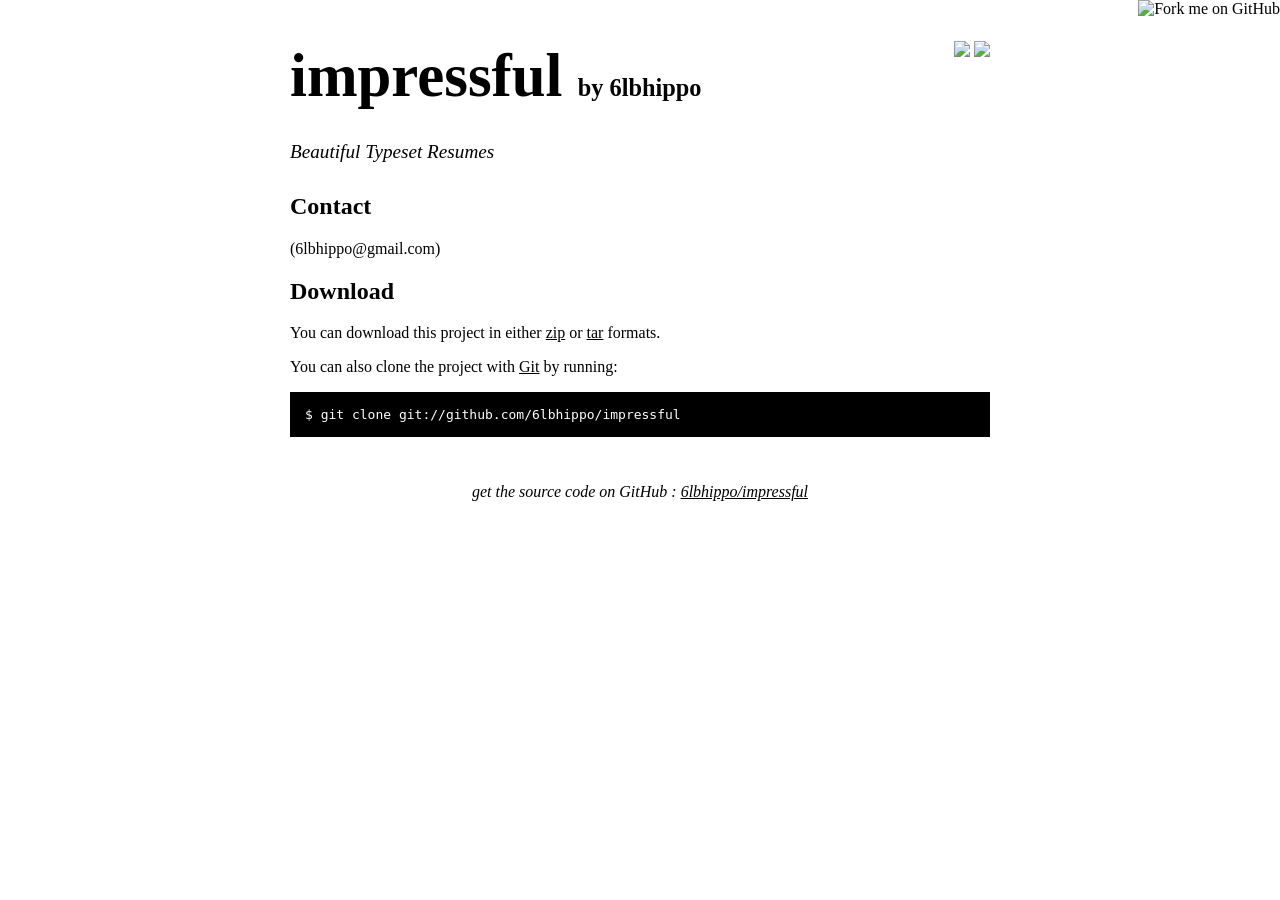
==== index.html @ e962c3d5 "github generated gh-pages branch" ====
<!DOCTYPE html PUBLIC "-//W3C//DTD XHTML 1.0 Strict//EN"
	"http://www.w3.org/TR/xhtml1/DTD/xhtml1-strict.dtd">

<html xmlns="http://www.w3.org/1999/xhtml" xml:lang="en" lang="en">
<head>
	<meta http-equiv="Content-Type" content="text/html; charset=utf-8"/>

	<title>6lbhippo/impressful @ GitHub</title>
	
	<style type="text/css">
		body {
  		margin-top: 1.0em;
  		background-color: #ffffff;
		  font-family: "Helvetica,Arial,FreeSans";
  		color: #000000;
    }
    #container {
      margin: 0 auto;
      width: 700px;
    }
		h1 { font-size: 3.8em; color: #000000; margin-bottom: 3px; }
		h1 .small { font-size: 0.4em; }
		h1 a { text-decoration: none }
		h2 { font-size: 1.5em; color: #000000; }
    h3 { text-align: center; color: #000000; }
    a { color: #000000; }
    .description { font-size: 1.2em; margin-bottom: 30px; margin-top: 30px; font-style: italic;}
    .download { float: right; }
		pre { background: #000; color: #fff; padding: 15px;}
    hr { border: 0; width: 80%; border-bottom: 1px solid #aaa}
    .footer { text-align:center; padding-top:30px; font-style: italic; }
	</style>
	
</head>

<body>
  <a href="http://github.com/6lbhippo/impressful"><img style="position: absolute; top: 0; right: 0; border: 0;" src="http://s3.amazonaws.com/github/ribbons/forkme_right_darkblue_121621.png" alt="Fork me on GitHub" /></a>

  <div id="container">

    <div class="download">
      <a href="http://github.com/6lbhippo/impressful/zipball/master">
        <img border="0" width="90" src="http://github.com/images/modules/download/zip.png"></a>
      <a href="http://github.com/6lbhippo/impressful/tarball/master">
        <img border="0" width="90" src="http://github.com/images/modules/download/tar.png"></a>
    </div>

    <h1><a href="http://github.com/6lbhippo/impressful">impressful</a>
      <span class="small">by <a href="http://github.com/6lbhippo">6lbhippo</a></span></h1>

    <div class="description">
      Beautiful Typeset Resumes
    </div>

    <h2>Contact</h2>
<p> (6lbhippo@gmail.com)<br/>      </p>


    <h2>Download</h2>
    <p>
      You can download this project in either
      <a href="http://github.com/6lbhippo/impressful/zipball/master">zip</a> or
      <a href="http://github.com/6lbhippo/impressful/tarball/master">tar</a> formats.
    </p>
    <p>You can also clone the project with <a href="http://git-scm.com">Git</a>
      by running:
      <pre>$ git clone git://github.com/6lbhippo/impressful</pre>
    </p>

    <div class="footer">
      get the source code on GitHub : <a href="http://github.com/6lbhippo/impressful">6lbhippo/impressful</a>
    </div>

  </div>

  
</body>
</html>
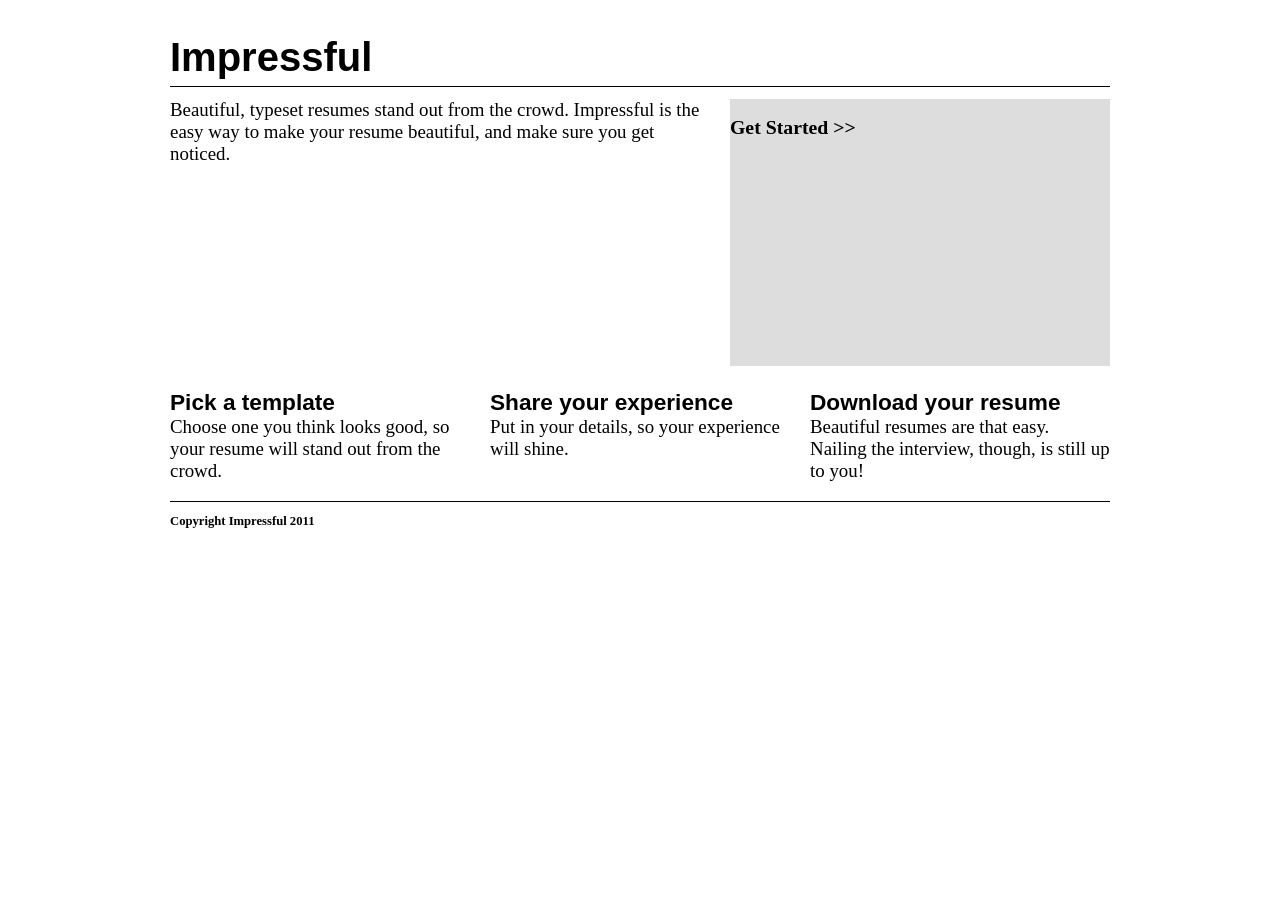
==== commit d9d7d477: "Adding existing landing page" ====
--- a/index.html
+++ b/index.html
@@ -1,79 +1,47 @@
-<!DOCTYPE html PUBLIC "-//W3C//DTD XHTML 1.0 Strict//EN"
-	"http://www.w3.org/TR/xhtml1/DTD/xhtml1-strict.dtd">
+<html>
+  <head>
+    <title>Impressful</title>
+    <link rel="stylesheet" type="text/css" href="css/960.css" />
+    <link rel="stylesheet" type="text/css" href="css/fonts.css" />
+    <link rel="stylesheet" type="text/css" href="css/default.css" />
+  </head>
+  <body>
+    <div id="container" class="container_12">
+      <div id="header" class="grid_12 afs-droid-sans"><h1 id="logo">Impressful</h1></div>
+      <div class="clear"></div>
 
-<html xmlns="http://www.w3.org/1999/xhtml" xml:lang="en" lang="en">
-<head>
-	<meta http-equiv="Content-Type" content="text/html; charset=utf-8"/>
+      <div class="hr grid_12"></div>
+      <div class="clear"></div>
 
-	<title>6lbhippo/impressful @ GitHub</title>
-	
-	<style type="text/css">
-		body {
-  		margin-top: 1.0em;
-  		background-color: #ffffff;
-		  font-family: "Helvetica,Arial,FreeSans";
-  		color: #000000;
-    }
-    #container {
-      margin: 0 auto;
-      width: 700px;
-    }
-		h1 { font-size: 3.8em; color: #000000; margin-bottom: 3px; }
-		h1 .small { font-size: 0.4em; }
-		h1 a { text-decoration: none }
-		h2 { font-size: 1.5em; color: #000000; }
-    h3 { text-align: center; color: #000000; }
-    a { color: #000000; }
-    .description { font-size: 1.2em; margin-bottom: 30px; margin-top: 30px; font-style: italic;}
-    .download { float: right; }
-		pre { background: #000; color: #fff; padding: 15px;}
-    hr { border: 0; width: 80%; border-bottom: 1px solid #aaa}
-    .footer { text-align:center; padding-top:30px; font-style: italic; }
-	</style>
-	
-</head>
+      <div id="content" class="grid_7 afs-gentium-book-basic">
+        <p>Beautiful, typeset resumes stand out from the crowd. Impressful is the easy way to make your resume beautiful, and make sure you get noticed.</p>
+      </div>
+      <div id="sidebar" class="grid_5 afs-charis-sil">
+        <h2 class="afs-charis-sil">Get Started &gt;&gt;</h2>
+      </div>
+      <div class="clear"></div>
 
-<body>
-  <a href="http://github.com/6lbhippo/impressful"><img style="position: absolute; top: 0; right: 0; border: 0;" src="http://s3.amazonaws.com/github/ribbons/forkme_right_darkblue_121621.png" alt="Fork me on GitHub" /></a>
+      <div id="step_1" class="grid_4 afs-gentium-book-basic">
+        <h3 class="afs-droid-sans headline">Pick a template</h3>
+        <p>Choose one you think looks good, so your resume will stand out from the crowd.</p>
+      </div>
+      <div id="step_2" class="grid_4 afs-gentium-book-basic">
+        <h3 class="afs-droid-sans headline">Share your experience</h3>
+        <p>Put in your details, so your experience will shine.</p>
+      </div>
+      <div id="step_3" class="grid_4 afs-gentium-book-basic">
+        <h3 class="afs-droid-sans headline">Download your resume</h3>
+        <p>Beautiful resumes are that easy. Nailing the interview, though, is still up to you!</p>
+      </div>
+      <div class="clear"></div>
 
-  <div id="container">
+      <div class="hr grid_12"></div>
+      <div class="clear"></div>
 
-    <div class="download">
-      <a href="http://github.com/6lbhippo/impressful/zipball/master">
-        <img border="0" width="90" src="http://github.com/images/modules/download/zip.png"></a>
-      <a href="http://github.com/6lbhippo/impressful/tarball/master">
-        <img border="0" width="90" src="http://github.com/images/modules/download/tar.png"></a>
+      <div id="footer" class="grid_12 afs-gentium-book-basic">
+        <h6>Copyright Impressful 2011</h6>
+      </div>
+      <div class="clear"></div>
     </div>
-
-    <h1><a href="http://github.com/6lbhippo/impressful">impressful</a>
-      <span class="small">by <a href="http://github.com/6lbhippo">6lbhippo</a></span></h1>
-
-    <div class="description">
-      Beautiful Typeset Resumes
-    </div>
-
-    <h2>Contact</h2>
-<p> (6lbhippo@gmail.com)-<br/>      </p>
-
-
-    <h2>Download</h2>
-    <p>
-      You can download this project in either
-      <a href="http://github.com/6lbhippo/impressful/zipball/master">zip</a> or
-      <a href="http://github.com/6lbhippo/impressful/tarball/master">tar</a> formats.
-    </p>
-    <p>You can also clone the project with <a href="http://git-scm.com">Git</a>
-      by running:
-      <pre>$ git clone git://github.com/6lbhippo/impressful</pre>
-    </p>
-
-    <div class="footer">
-      get the source code on GitHub : <a href="http://github.com/6lbhippo/impressful">6lbhippo/impressful</a>
-    </div>
-
-  </div>
-
-  
-</body>
+  </body>
 </html>
--- a/css/960.css
+++ b/css/960.css
@@ -0,0 +1,353 @@
+
+/* Containers
+----------------------------------------------------------------------------------------------------*/
+.container_12 {
+	margin-left: auto;
+	margin-right: auto;
+	width: 960px;
+	
+	
+}
+
+/* Grid >> Children (Alpha ~ First, Omega ~ Last)
+----------------------------------------------------------------------------------------------------*/
+
+.alpha {
+	margin-left: 0 !important;
+}
+
+.omega {
+	margin-right: 0 !important;
+}
+
+
+
+/* Grid >> Global
+----------------------------------------------------------------------------------------------------*/
+ 
+.grid_1, 
+.grid_2, 
+.grid_3, 
+.grid_4, 
+.grid_5, 
+.grid_6, 
+.grid_7, 
+.grid_8, 
+.grid_9, 
+.grid_10, 
+.grid_11, 
+.grid_12,.grid_12{
+	display:inline;
+	float: left;
+	position: relative;
+	margin-left: 10.0px;
+	margin-right: 10.0px;
+}
+
+
+/* Grid >> 2 Columns
+----------------------------------------------------------------------------------------------------*/
+
+.container_12 .grid_1{
+	width:60px;
+}
+
+.container_12 .grid_2{
+	width:140px;
+}
+
+.container_12 .grid_3{
+	width:220px;
+}
+
+.container_12 .grid_4{
+	width:300px;
+}
+
+.container_12 .grid_5{
+	width:380px;
+}
+
+.container_12 .grid_6{
+	width:460px;
+}
+
+.container_12 .grid_7{
+	width:540px;
+}
+
+.container_12 .grid_8{
+	width:620px;
+}
+
+.container_12 .grid_9{
+	width:700px;
+}
+
+.container_12 .grid_10{
+	width:780px;
+}
+
+.container_12 .grid_11{
+	width:860px;
+}
+
+.container_12 .grid_12{
+	width:940px;
+}
+
+
+
+
+
+/* Prefix Extra Space >> 2 Columns
+----------------------------------------------------------------------------------------------------*/
+
+    .container_12 .prefix_1 {
+	padding-left:80px;
+}
+
+    .container_12 .prefix_2 {
+	padding-left:160px;
+}
+
+    .container_12 .prefix_3 {
+	padding-left:240px;
+}
+
+    .container_12 .prefix_4 {
+	padding-left:320px;
+}
+
+    .container_12 .prefix_5 {
+	padding-left:400px;
+}
+
+    .container_12 .prefix_6 {
+	padding-left:480px;
+}
+
+    .container_12 .prefix_7 {
+	padding-left:560px;
+}
+
+    .container_12 .prefix_8 {
+	padding-left:640px;
+}
+
+    .container_12 .prefix_9 {
+	padding-left:720px;
+}
+
+    .container_12 .prefix_10 {
+	padding-left:800px;
+}
+
+    .container_12 .prefix_11 {
+	padding-left:880px;
+}
+
+    .container_12 .prefix_12 {
+	padding-left:960px;
+}
+
+
+
+/* Suffix Extra Space >> 2 Columns
+----------------------------------------------------------------------------------------------------*/
+
+    .container_12 .suffix_1 {
+	padding-right:80px;
+}
+
+    .container_12 .suffix_2 {
+	padding-right:160px;
+}
+
+    .container_12 .suffix_3 {
+	padding-right:240px;
+}
+
+    .container_12 .suffix_4 {
+	padding-right:320px;
+}
+
+    .container_12 .suffix_5 {
+	padding-right:400px;
+}
+
+    .container_12 .suffix_6 {
+	padding-right:480px;
+}
+
+    .container_12 .suffix_7 {
+	padding-right:560px;
+}
+
+    .container_12 .suffix_8 {
+	padding-right:640px;
+}
+
+    .container_12 .suffix_9 {
+	padding-right:720px;
+}
+
+    .container_12 .suffix_10 {
+	padding-right:800px;
+}
+
+    .container_12 .suffix_11 {
+	padding-right:880px;
+}
+
+    .container_12 .suffix_12 {
+	padding-right:960px;
+}
+
+
+
+/* Push Space >> 2 Columns
+----------------------------------------------------------------------------------------------------*/
+
+    .container_12 .push_1 {
+	left:80px;
+}
+
+    .container_12 .push_2 {
+	left:160px;
+}
+
+    .container_12 .push_3 {
+	left:240px;
+}
+
+    .container_12 .push_4 {
+	left:320px;
+}
+
+    .container_12 .push_5 {
+	left:400px;
+}
+
+    .container_12 .push_6 {
+	left:480px;
+}
+
+    .container_12 .push_7 {
+	left:560px;
+}
+
+    .container_12 .push_8 {
+	left:640px;
+}
+
+    .container_12 .push_9 {
+	left:720px;
+}
+
+    .container_12 .push_10 {
+	left:800px;
+}
+
+    .container_12 .push_11 {
+	left:880px;
+}
+
+    .container_12 .push_12 {
+	left:960px;
+}
+
+
+
+
+
+/* Pull Space >> 2 Columns
+----------------------------------------------------------------------------------------------------*/
+
+    .container_12 .pull_1 {
+	right:80px;
+}
+
+    .container_12 .pull_2 {
+	right:160px;
+}
+
+    .container_12 .pull_3 {
+	right:240px;
+}
+
+    .container_12 .pull_4 {
+	right:320px;
+}
+
+    .container_12 .pull_5 {
+	right:400px;
+}
+
+    .container_12 .pull_6 {
+	right:480px;
+}
+
+    .container_12 .pull_7 {
+	right:560px;
+}
+
+    .container_12 .pull_8 {
+	right:640px;
+}
+
+    .container_12 .pull_9 {
+	right:720px;
+}
+
+    .container_12 .pull_10 {
+	right:800px;
+}
+
+    .container_12 .pull_11 {
+	right:880px;
+}
+
+    .container_12 .pull_12 {
+	right:960px;
+}
+
+
+
+
+/* Clear Floated Elements
+----------------------------------------------------------------------------------------------------*/
+
+
+.clear {
+	clear: both;
+	display: block;
+	overflow: hidden;
+	visibility: hidden;
+	width: 0;
+	height: 0;
+}
+
+
+.clearfix:after {
+	clear: both;
+	content: ' ';
+	display: block;
+	font-size: 0;
+	line-height: 0;
+	visibility: hidden;
+	width: 0;
+	height: 0;
+}
+
+.clearfix {
+	display: inline-block;
+}
+
+* html .clearfix {
+	height: 1%;
+}
+
+.clearfix {
+	display: block;
+}
--- a/css/fonts.css
+++ b/css/fonts.css
@@ -0,0 +1,142 @@
+/* From: http://fontstacks.r10.railsrumble.com/bundles/new?family_ids=194,220,228,230 */
+
+/* Headline */
+.afs-droid-sans { font-family: "Droid Sans", "Lucida Grande", "Verdana", "Arial", "Helvetica", "Gill Sans", sans-serif; ;}
+
+/* Text */
+.afs-gentium-book-basic { font-family: "Gentium Book Basic", "Georgia", "Palatino", "Times New Roman", "Baskerville", "Hoefler Text", serif; font-size: 118.06%;}
+
+/* Decoration (e.g. Sidebars, Links, etc...) */
+.afs-charis-sil { font-family: "Charis SIL", "Georgia", "Palatino", "Times New Roman", "Baskerville", "Hoefler Text", serif; font-size: 111.20%;}
+
+/* Monospaced (e.g. Code Samples, etc...) */
+.afs-liberation-mono { font-family: "Liberation Mono", Menlo, Courier New, Courier, Mono, monospace; font-size: 101.52%;}
+
+
+@font-face {
+  font-family: Droid Sans;
+  src: url('/fonts/Droid-Sans/DroidSans-webfont.ttf');
+  src: local('☺'), url('/fonts/Droid-Sans/DroidSans-webfont.woff') format('woff'), url('/fonts/Droid-Sans/DroidSans-webfont.ttf') format('truetype'), url('/fonts/Droid-Sans/DroidSans-webfont.svg#webfontX4pGz9fc') format('svg');
+  font-weight: 400;
+  font-style: normal;
+}
+
+
+@font-face {
+  font-family: Droid Sans;
+  src: url('/fonts/Droid-Sans/DroidSans-Bold-webfont.ttf');
+  src: local('☺'), url('/fonts/Droid-Sans/DroidSans-Bold-webfont.woff') format('woff'), url('/fonts/Droid-Sans/DroidSans-Bold-webfont.ttf') format('truetype'), url('/fonts/Droid-Sans/DroidSans-Bold-webfont.svg#webfontX4pGz9fc') format('svg');
+  font-weight: 700;
+  font-style: normal;
+}
+
+
+
+@font-face {
+  font-family: Gentium Book Basic;
+  src: url('/fonts/Gentium-Basic/GenBkBasI-webfont.ttf');
+  src: local('☺'), url('/fonts/Gentium-Basic/GenBkBasI-webfont.woff') format('woff'), url('/fonts/Gentium-Basic/GenBkBasI-webfont.ttf') format('truetype'), url('/fonts/Gentium-Basic/GenBkBasI-webfont.svg#webfontX4pGz9fc') format('svg');
+  font-weight: 400;
+  font-style: italic;
+}
+
+
+@font-face {
+  font-family: Gentium Book Basic;
+  src: url('/fonts/Gentium-Basic/GenBkBasR-webfont.ttf');
+  src: local('☺'), url('/fonts/Gentium-Basic/GenBkBasR-webfont.woff') format('woff'), url('/fonts/Gentium-Basic/GenBkBasR-webfont.ttf') format('truetype'), url('/fonts/Gentium-Basic/GenBkBasR-webfont.svg#webfontX4pGz9fc') format('svg');
+  font-weight: 400;
+  font-style: normal;
+}
+
+
+@font-face {
+  font-family: Gentium Book Basic;
+  src: url('/fonts/Gentium-Basic/GenBkBasBI-webfont.ttf');
+  src: local('☺'), url('/fonts/Gentium-Basic/GenBkBasBI-webfont.woff') format('woff'), url('/fonts/Gentium-Basic/GenBkBasBI-webfont.ttf') format('truetype'), url('/fonts/Gentium-Basic/GenBkBasBI-webfont.svg#webfontX4pGz9fc') format('svg');
+  font-weight: 700;
+  font-style: italic;
+}
+
+
+@font-face {
+  font-family: Gentium Book Basic;
+  src: url('/fonts/Gentium-Basic/GenBkBasB-webfont.ttf');
+  src: local('☺'), url('/fonts/Gentium-Basic/GenBkBasB-webfont.woff') format('woff'), url('/fonts/Gentium-Basic/GenBkBasB-webfont.ttf') format('truetype'), url('/fonts/Gentium-Basic/GenBkBasB-webfont.svg#webfontX4pGz9fc') format('svg');
+  font-weight: 700;
+  font-style: normal;
+}
+
+
+
+@font-face {
+  font-family: Charis SIL;
+  src: url('/fonts/Charis-SIL/CharisSILB-webfont.ttf');
+  src: local('☺'), url('/fonts/Charis-SIL/CharisSILB-webfont.woff') format('woff'), url('/fonts/Charis-SIL/CharisSILB-webfont.ttf') format('truetype'), url('/fonts/Charis-SIL/CharisSILB-webfont.svg#webfontX4pGz9fc') format('svg');
+  font-weight: 700;
+  font-style: normal;
+}
+
+
+@font-face {
+  font-family: Charis SIL;
+  src: url('/fonts/Charis-SIL/CharisSILBI-webfont.ttf');
+  src: local('☺'), url('/fonts/Charis-SIL/CharisSILBI-webfont.woff') format('woff'), url('/fonts/Charis-SIL/CharisSILBI-webfont.ttf') format('truetype'), url('/fonts/Charis-SIL/CharisSILBI-webfont.svg#webfontX4pGz9fc') format('svg');
+  font-weight: 700;
+  font-style: italic;
+}
+
+
+@font-face {
+  font-family: Charis SIL;
+  src: url('/fonts/Charis-SIL/CharisSILR-webfont.ttf');
+  src: local('☺'), url('/fonts/Charis-SIL/CharisSILR-webfont.woff') format('woff'), url('/fonts/Charis-SIL/CharisSILR-webfont.ttf') format('truetype'), url('/fonts/Charis-SIL/CharisSILR-webfont.svg#webfontX4pGz9fc') format('svg');
+  font-weight: 400;
+  font-style: normal;
+}
+
+
+@font-face {
+  font-family: Charis SIL;
+  src: url('/fonts/Charis-SIL/CharisSILI-webfont.ttf');
+  src: local('☺'), url('/fonts/Charis-SIL/CharisSILI-webfont.woff') format('woff'), url('/fonts/Charis-SIL/CharisSILI-webfont.ttf') format('truetype'), url('/fonts/Charis-SIL/CharisSILI-webfont.svg#webfontX4pGz9fc') format('svg');
+  font-weight: 400;
+  font-style: italic;
+}
+
+
+
+@font-face {
+  font-family: Liberation Mono;
+  src: url('/fonts/Liberation-Mono/LiberationMono-Bold-webfont.ttf');
+  src: local('☺'), url('/fonts/Liberation-Mono/LiberationMono-Bold-webfont.woff') format('woff'), url('/fonts/Liberation-Mono/LiberationMono-Bold-webfont.ttf') format('truetype'), url('/fonts/Liberation-Mono/LiberationMono-Bold-webfont.svg#webfontX4pGz9fc') format('svg');
+  font-weight: 700;
+  font-style: normal;
+}
+
+
+@font-face {
+  font-family: Liberation Mono;
+  src: url('/fonts/Liberation-Mono/LiberationMono-BoldItalic-webfont.ttf');
+  src: local('☺'), url('/fonts/Liberation-Mono/LiberationMono-BoldItalic-webfont.woff') format('woff'), url('/fonts/Liberation-Mono/LiberationMono-BoldItalic-webfont.ttf') format('truetype'), url('/fonts/Liberation-Mono/LiberationMono-BoldItalic-webfont.svg#webfontX4pGz9fc') format('svg');
+  font-weight: 700;
+  font-style: italic;
+}
+
+
+@font-face {
+  font-family: Liberation Mono;
+  src: url('/fonts/Liberation-Mono/LiberationMono-Regular-webfont.ttf');
+  src: local('☺'), url('/fonts/Liberation-Mono/LiberationMono-Regular-webfont.woff') format('woff'), url('/fonts/Liberation-Mono/LiberationMono-Regular-webfont.ttf') format('truetype'), url('/fonts/Liberation-Mono/LiberationMono-Regular-webfont.svg#webfontX4pGz9fc') format('svg');
+  font-weight: 400;
+  font-style: normal;
+}
+
+
+@font-face {
+  font-family: Liberation Mono;
+  src: url('/fonts/Liberation-Mono/LiberationMono-Italic-webfont.ttf');
+  src: local('☺'), url('/fonts/Liberation-Mono/LiberationMono-Italic-webfont.woff') format('woff'), url('/fonts/Liberation-Mono/LiberationMono-Italic-webfont.ttf') format('truetype'), url('/fonts/Liberation-Mono/LiberationMono-Italic-webfont.svg#webfontX4pGz9fc') format('svg');
+  font-weight: 400;
+  font-style: italic;
+}
--- a/css/default.css
+++ b/css/default.css
@@ -0,0 +1,34 @@
+.hr {
+  background-color: #000;
+  height: 0.10em;
+  margin-bottom: 0.75em;
+}
+
+.headline {
+  margin-bottom: 0;
+}
+
+p {
+  margin-top: 0;
+}
+
+h3 {
+  font-size: 1.2em;
+}
+
+#logo {
+  margin-bottom: 0.15em;
+  font-size: 2.5em;
+}
+
+#content {
+}
+
+#sidebar {
+  background-color: #ddd;
+  height: 15em;
+}
+
+#footer h6 {
+  margin: 0;
+}
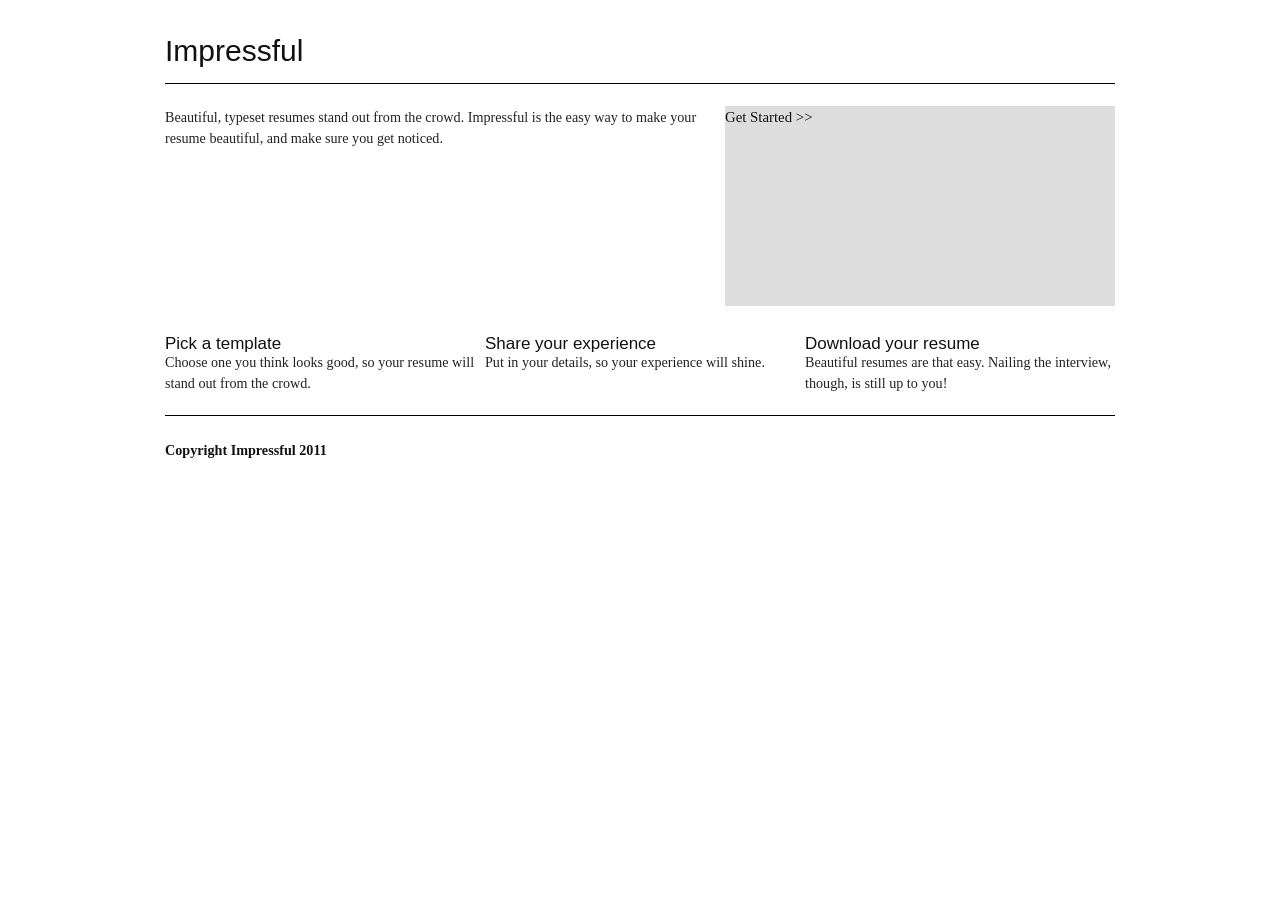
==== commit 678ff6b6: "Initial Import" ====
--- a/index.html
+++ b/index.html
@@ -1,47 +1,47 @@
 <html>
   <head>
     <title>Impressful</title>
-    <link rel="stylesheet" type="text/css" href="css/960.css" />
+    <link rel="stylesheet" href="css/blueprint/screen.css" type="text/css" media="screen, projection">
+    <link rel="stylesheet" href="css/blueprint/print.css" type="text/css" media="print">
+    <!--[if lt IE 8]>
+      <link rel="stylesheet" href="css/blueprint/ie.css" type="text/css" media="screen, projection">
+    <![endif]-->
+    <link rel="stylesheet" href="css/blueprint/src/grid.css" type="text/css" media="screen, projection">
+    <link rel="stylesheet" href="css/blueprint/src/typography.css" type="text/css" media="screen, projection">
     <link rel="stylesheet" type="text/css" href="css/fonts.css" />
     <link rel="stylesheet" type="text/css" href="css/default.css" />
   </head>
   <body>
-    <div id="container" class="container_12">
-      <div id="header" class="grid_12 afs-droid-sans"><h1 id="logo">Impressful</h1></div>
-      <div class="clear"></div>
+    <div id="container" class="container">
+      <div id="header" class="span-24 last afs-droid-sans"><h1 id="logo">Impressful</h1></div>
 
-      <div class="hr grid_12"></div>
-      <div class="clear"></div>
+      <div class="hr span-24 last"></div>
 
-      <div id="content" class="grid_7 afs-gentium-book-basic">
+      <div id="content" class="span-14 afs-gentium-book-basic">
         <p>Beautiful, typeset resumes stand out from the crowd. Impressful is the easy way to make your resume beautiful, and make sure you get noticed.</p>
       </div>
-      <div id="sidebar" class="grid_5 afs-charis-sil">
+      <div id="sidebar" class="span-10 last afs-charis-sil">
         <h2 class="afs-charis-sil">Get Started &gt;&gt;</h2>
       </div>
-      <div class="clear"></div>
 
-      <div id="step_1" class="grid_4 afs-gentium-book-basic">
+      <div id="step_1" class="item span-8 afs-gentium-book-basic">
         <h3 class="afs-droid-sans headline">Pick a template</h3>
         <p>Choose one you think looks good, so your resume will stand out from the crowd.</p>
       </div>
-      <div id="step_2" class="grid_4 afs-gentium-book-basic">
+      <div id="step_2" class="item span-8 afs-gentium-book-basic">
         <h3 class="afs-droid-sans headline">Share your experience</h3>
         <p>Put in your details, so your experience will shine.</p>
       </div>
-      <div id="step_3" class="grid_4 afs-gentium-book-basic">
+      <div id="step_3" class="item span-8 last afs-gentium-book-basic">
         <h3 class="afs-droid-sans headline">Download your resume</h3>
         <p>Beautiful resumes are that easy. Nailing the interview, though, is still up to you!</p>
       </div>
-      <div class="clear"></div>
 
-      <div class="hr grid_12"></div>
-      <div class="clear"></div>
+      <div class="hr span-24 last"></div>
 
-      <div id="footer" class="grid_12 afs-gentium-book-basic">
+      <div id="footer" class="span-24 last afs-gentium-book-basic">
         <h6>Copyright Impressful 2011</h6>
       </div>
-      <div class="clear"></div>
     </div>
   </body>
 </html>
--- a/css/blueprint/screen.css
+++ b/css/blueprint/screen.css
@@ -0,0 +1,265 @@
+/* -----------------------------------------------------------------------
+
+
+ Blueprint CSS Framework 1.0
+ http://blueprintcss.org
+
+   * Copyright (c) 2007-Present. See LICENSE for more info.
+   * See README for instructions on how to use Blueprint.
+   * For credits and origins, see AUTHORS.
+   * This is a compressed file. See the sources in the 'src' directory.
+
+----------------------------------------------------------------------- */
+
+/* reset.css */
+html {margin:0;padding:0;border:0;}
+body, div, span, object, iframe, h1, h2, h3, h4, h5, h6, p, blockquote, pre, a, abbr, acronym, address, code, del, dfn, em, img, q, dl, dt, dd, ol, ul, li, fieldset, form, label, legend, table, caption, tbody, tfoot, thead, tr, th, td, article, aside, dialog, figure, footer, header, hgroup, nav, section {margin:0;padding:0;border:0;font-weight:inherit;font-style:inherit;font-size:100%;font-family:inherit;vertical-align:baseline;}
+article, aside, dialog, figure, footer, header, hgroup, nav, section {display:block;}
+body {line-height:1.5;background:white;}
+table {border-collapse:separate;border-spacing:0;}
+caption, th, td {text-align:left;font-weight:normal;float:none !important;}
+table, th, td {vertical-align:middle;}
+blockquote:before, blockquote:after, q:before, q:after {content:'';}
+blockquote, q {quotes:"" "";}
+a img {border:none;}
+:focus {outline:0;}
+
+/* typography.css */
+html {font-size:100.01%;}
+body {font-size:75%;color:#222;background:#fff;font-family:"Helvetica Neue", Arial, Helvetica, sans-serif;}
+h1, h2, h3, h4, h5, h6 {font-weight:normal;color:#111;}
+h1 {font-size:3em;line-height:1;margin-bottom:0.5em;}
+h2 {font-size:2em;margin-bottom:0.75em;}
+h3 {font-size:1.5em;line-height:1;margin-bottom:1em;}
+h4 {font-size:1.2em;line-height:1.25;margin-bottom:1.25em;}
+h5 {font-size:1em;font-weight:bold;margin-bottom:1.5em;}
+h6 {font-size:1em;font-weight:bold;}
+h1 img, h2 img, h3 img, h4 img, h5 img, h6 img {margin:0;}
+p {margin:0 0 1.5em;}
+.left {float:left !important;}
+p .left {margin:1.5em 1.5em 1.5em 0;padding:0;}
+.right {float:right !important;}
+p .right {margin:1.5em 0 1.5em 1.5em;padding:0;}
+a:focus, a:hover {color:#09f;}
+a {color:#06c;text-decoration:underline;}
+blockquote {margin:1.5em;color:#666;font-style:italic;}
+strong, dfn {font-weight:bold;}
+em, dfn {font-style:italic;}
+sup, sub {line-height:0;}
+abbr, acronym {border-bottom:1px dotted #666;}
+address {margin:0 0 1.5em;font-style:italic;}
+del {color:#666;}
+pre {margin:1.5em 0;white-space:pre;}
+pre, code, tt {font:1em 'andale mono', 'lucida console', monospace;line-height:1.5;}
+li ul, li ol {margin:0;}
+ul, ol {margin:0 1.5em 1.5em 0;padding-left:1.5em;}
+ul {list-style-type:disc;}
+ol {list-style-type:decimal;}
+dl {margin:0 0 1.5em 0;}
+dl dt {font-weight:bold;}
+dd {margin-left:1.5em;}
+table {margin-bottom:1.4em;width:100%;}
+th {font-weight:bold;}
+thead th {background:#c3d9ff;}
+th, td, caption {padding:4px 10px 4px 5px;}
+tbody tr:nth-child(even) td, tbody tr.even td {background:#e5ecf9;}
+tfoot {font-style:italic;}
+caption {background:#eee;}
+.small {font-size:.8em;margin-bottom:1.875em;line-height:1.875em;}
+.large {font-size:1.2em;line-height:2.5em;margin-bottom:1.25em;}
+.hide {display:none;}
+.quiet {color:#666;}
+.loud {color:#000;}
+.highlight {background:#ff0;}
+.added {background:#060;color:#fff;}
+.removed {background:#900;color:#fff;}
+.first {margin-left:0;padding-left:0;}
+.last {margin-right:0;padding-right:0;}
+.top {margin-top:0;padding-top:0;}
+.bottom {margin-bottom:0;padding-bottom:0;}
+
+/* forms.css */
+label {font-weight:bold;}
+fieldset {padding:0 1.4em 1.4em 1.4em;margin:0 0 1.5em 0;border:1px solid #ccc;}
+legend {font-weight:bold;font-size:1.2em;margin-top:-0.2em;margin-bottom:1em;}
+fieldset, #IE8#HACK {padding-top:1.4em;}
+legend, #IE8#HACK {margin-top:0;margin-bottom:0;}
+input[type=text], input[type=password], input.text, input.title, textarea {background-color:#fff;border:1px solid #bbb;}
+input[type=text]:focus, input[type=password]:focus, input.text:focus, input.title:focus, textarea:focus {border-color:#666;}
+select {background-color:#fff;border-width:1px;border-style:solid;}
+input[type=text], input[type=password], input.text, input.title, textarea, select {margin:0.5em 0;}
+input.text, input.title {width:300px;padding:5px;}
+input.title {font-size:1.5em;}
+textarea {width:390px;height:250px;padding:5px;}
+form.inline {line-height:3;}
+form.inline p {margin-bottom:0;}
+.error, .alert, .notice, .success, .info {padding:0.8em;margin-bottom:1em;border:2px solid #ddd;}
+.error, .alert {background:#fbe3e4;color:#8a1f11;border-color:#fbc2c4;}
+.notice {background:#fff6bf;color:#514721;border-color:#ffd324;}
+.success {background:#e6efc2;color:#264409;border-color:#c6d880;}
+.info {background:#d5edf8;color:#205791;border-color:#92cae4;}
+.error a, .alert a {color:#8a1f11;}
+.notice a {color:#514721;}
+.success a {color:#264409;}
+.info a {color:#205791;}
+
+/* grid.css */
+.container {width:950px;margin:0 auto;}
+.showgrid {background:url(src/grid.png);}
+.column, .span-1, .span-2, .span-3, .span-4, .span-5, .span-6, .span-7, .span-8, .span-9, .span-10, .span-11, .span-12, .span-13, .span-14, .span-15, .span-16, .span-17, .span-18, .span-19, .span-20, .span-21, .span-22, .span-23, .span-24 {float:left;margin-right:10px;}
+.last {margin-right:0;}
+.span-1 {width:30px;}
+.span-2 {width:70px;}
+.span-3 {width:110px;}
+.span-4 {width:150px;}
+.span-5 {width:190px;}
+.span-6 {width:230px;}
+.span-7 {width:270px;}
+.span-8 {width:310px;}
+.span-9 {width:350px;}
+.span-10 {width:390px;}
+.span-11 {width:430px;}
+.span-12 {width:470px;}
+.span-13 {width:510px;}
+.span-14 {width:550px;}
+.span-15 {width:590px;}
+.span-16 {width:630px;}
+.span-17 {width:670px;}
+.span-18 {width:710px;}
+.span-19 {width:750px;}
+.span-20 {width:790px;}
+.span-21 {width:830px;}
+.span-22 {width:870px;}
+.span-23 {width:910px;}
+.span-24 {width:950px;margin-right:0;}
+input.span-1, textarea.span-1, input.span-2, textarea.span-2, input.span-3, textarea.span-3, input.span-4, textarea.span-4, input.span-5, textarea.span-5, input.span-6, textarea.span-6, input.span-7, textarea.span-7, input.span-8, textarea.span-8, input.span-9, textarea.span-9, input.span-10, textarea.span-10, input.span-11, textarea.span-11, input.span-12, textarea.span-12, input.span-13, textarea.span-13, input.span-14, textarea.span-14, input.span-15, textarea.span-15, input.span-16, textarea.span-16, input.span-17, textarea.span-17, input.span-18, textarea.span-18, input.span-19, textarea.span-19, input.span-20, textarea.span-20, input.span-21, textarea.span-21, input.span-22, textarea.span-22, input.span-23, textarea.span-23, input.span-24, textarea.span-24 {border-left-width:1px;border-right-width:1px;padding-left:5px;padding-right:5px;}
+input.span-1, textarea.span-1 {width:18px;}
+input.span-2, textarea.span-2 {width:58px;}
+input.span-3, textarea.span-3 {width:98px;}
+input.span-4, textarea.span-4 {width:138px;}
+input.span-5, textarea.span-5 {width:178px;}
+input.span-6, textarea.span-6 {width:218px;}
+input.span-7, textarea.span-7 {width:258px;}
+input.span-8, textarea.span-8 {width:298px;}
+input.span-9, textarea.span-9 {width:338px;}
+input.span-10, textarea.span-10 {width:378px;}
+input.span-11, textarea.span-11 {width:418px;}
+input.span-12, textarea.span-12 {width:458px;}
+input.span-13, textarea.span-13 {width:498px;}
+input.span-14, textarea.span-14 {width:538px;}
+input.span-15, textarea.span-15 {width:578px;}
+input.span-16, textarea.span-16 {width:618px;}
+input.span-17, textarea.span-17 {width:658px;}
+input.span-18, textarea.span-18 {width:698px;}
+input.span-19, textarea.span-19 {width:738px;}
+input.span-20, textarea.span-20 {width:778px;}
+input.span-21, textarea.span-21 {width:818px;}
+input.span-22, textarea.span-22 {width:858px;}
+input.span-23, textarea.span-23 {width:898px;}
+input.span-24, textarea.span-24 {width:938px;}
+.append-1 {padding-right:40px;}
+.append-2 {padding-right:80px;}
+.append-3 {padding-right:120px;}
+.append-4 {padding-right:160px;}
+.append-5 {padding-right:200px;}
+.append-6 {padding-right:240px;}
+.append-7 {padding-right:280px;}
+.append-8 {padding-right:320px;}
+.append-9 {padding-right:360px;}
+.append-10 {padding-right:400px;}
+.append-11 {padding-right:440px;}
+.append-12 {padding-right:480px;}
+.append-13 {padding-right:520px;}
+.append-14 {padding-right:560px;}
+.append-15 {padding-right:600px;}
+.append-16 {padding-right:640px;}
+.append-17 {padding-right:680px;}
+.append-18 {padding-right:720px;}
+.append-19 {padding-right:760px;}
+.append-20 {padding-right:800px;}
+.append-21 {padding-right:840px;}
+.append-22 {padding-right:880px;}
+.append-23 {padding-right:920px;}
+.prepend-1 {padding-left:40px;}
+.prepend-2 {padding-left:80px;}
+.prepend-3 {padding-left:120px;}
+.prepend-4 {padding-left:160px;}
+.prepend-5 {padding-left:200px;}
+.prepend-6 {padding-left:240px;}
+.prepend-7 {padding-left:280px;}
+.prepend-8 {padding-left:320px;}
+.prepend-9 {padding-left:360px;}
+.prepend-10 {padding-left:400px;}
+.prepend-11 {padding-left:440px;}
+.prepend-12 {padding-left:480px;}
+.prepend-13 {padding-left:520px;}
+.prepend-14 {padding-left:560px;}
+.prepend-15 {padding-left:600px;}
+.prepend-16 {padding-left:640px;}
+.prepend-17 {padding-left:680px;}
+.prepend-18 {padding-left:720px;}
+.prepend-19 {padding-left:760px;}
+.prepend-20 {padding-left:800px;}
+.prepend-21 {padding-left:840px;}
+.prepend-22 {padding-left:880px;}
+.prepend-23 {padding-left:920px;}
+.border {padding-right:4px;margin-right:5px;border-right:1px solid #ddd;}
+.colborder {padding-right:24px;margin-right:25px;border-right:1px solid #ddd;}
+.pull-1 {margin-left:-40px;}
+.pull-2 {margin-left:-80px;}
+.pull-3 {margin-left:-120px;}
+.pull-4 {margin-left:-160px;}
+.pull-5 {margin-left:-200px;}
+.pull-6 {margin-left:-240px;}
+.pull-7 {margin-left:-280px;}
+.pull-8 {margin-left:-320px;}
+.pull-9 {margin-left:-360px;}
+.pull-10 {margin-left:-400px;}
+.pull-11 {margin-left:-440px;}
+.pull-12 {margin-left:-480px;}
+.pull-13 {margin-left:-520px;}
+.pull-14 {margin-left:-560px;}
+.pull-15 {margin-left:-600px;}
+.pull-16 {margin-left:-640px;}
+.pull-17 {margin-left:-680px;}
+.pull-18 {margin-left:-720px;}
+.pull-19 {margin-left:-760px;}
+.pull-20 {margin-left:-800px;}
+.pull-21 {margin-left:-840px;}
+.pull-22 {margin-left:-880px;}
+.pull-23 {margin-left:-920px;}
+.pull-24 {margin-left:-960px;}
+.pull-1, .pull-2, .pull-3, .pull-4, .pull-5, .pull-6, .pull-7, .pull-8, .pull-9, .pull-10, .pull-11, .pull-12, .pull-13, .pull-14, .pull-15, .pull-16, .pull-17, .pull-18, .pull-19, .pull-20, .pull-21, .pull-22, .pull-23, .pull-24 {float:left;position:relative;}
+.push-1 {margin:0 -40px 1.5em 40px;}
+.push-2 {margin:0 -80px 1.5em 80px;}
+.push-3 {margin:0 -120px 1.5em 120px;}
+.push-4 {margin:0 -160px 1.5em 160px;}
+.push-5 {margin:0 -200px 1.5em 200px;}
+.push-6 {margin:0 -240px 1.5em 240px;}
+.push-7 {margin:0 -280px 1.5em 280px;}
+.push-8 {margin:0 -320px 1.5em 320px;}
+.push-9 {margin:0 -360px 1.5em 360px;}
+.push-10 {margin:0 -400px 1.5em 400px;}
+.push-11 {margin:0 -440px 1.5em 440px;}
+.push-12 {margin:0 -480px 1.5em 480px;}
+.push-13 {margin:0 -520px 1.5em 520px;}
+.push-14 {margin:0 -560px 1.5em 560px;}
+.push-15 {margin:0 -600px 1.5em 600px;}
+.push-16 {margin:0 -640px 1.5em 640px;}
+.push-17 {margin:0 -680px 1.5em 680px;}
+.push-18 {margin:0 -720px 1.5em 720px;}
+.push-19 {margin:0 -760px 1.5em 760px;}
+.push-20 {margin:0 -800px 1.5em 800px;}
+.push-21 {margin:0 -840px 1.5em 840px;}
+.push-22 {margin:0 -880px 1.5em 880px;}
+.push-23 {margin:0 -920px 1.5em 920px;}
+.push-24 {margin:0 -960px 1.5em 960px;}
+.push-1, .push-2, .push-3, .push-4, .push-5, .push-6, .push-7, .push-8, .push-9, .push-10, .push-11, .push-12, .push-13, .push-14, .push-15, .push-16, .push-17, .push-18, .push-19, .push-20, .push-21, .push-22, .push-23, .push-24 {float:left;position:relative;}
+div.prepend-top, .prepend-top {margin-top:1.5em;}
+div.append-bottom, .append-bottom {margin-bottom:1.5em;}
+.box {padding:1.5em;margin-bottom:1.5em;background:#e5eCf9;}
+hr {background:#ddd;color:#ddd;clear:both;float:none;width:100%;height:1px;margin:0 0 1.45em;border:none;}
+hr.space {background:#fff;color:#fff;visibility:hidden;}
+.clearfix:after, .container:after {content:"\0020";display:block;height:0;clear:both;visibility:hidden;overflow:hidden;}
+.clearfix, .container {display:block;}
+.clear {clear:both;}
--- a/css/blueprint/print.css
+++ b/css/blueprint/print.css
@@ -0,0 +1,29 @@
+/* -----------------------------------------------------------------------
+
+
+ Blueprint CSS Framework 1.0
+ http://blueprintcss.org
+
+   * Copyright (c) 2007-Present. See LICENSE for more info.
+   * See README for instructions on how to use Blueprint.
+   * For credits and origins, see AUTHORS.
+   * This is a compressed file. See the sources in the 'src' directory.
+
+----------------------------------------------------------------------- */
+
+/* print.css */
+body {line-height:1.5;font-family:"Helvetica Neue", Arial, Helvetica, sans-serif;color:#000;background:none;font-size:10pt;}
+.container {background:none;}
+hr {background:#ccc;color:#ccc;width:100%;height:2px;margin:2em 0;padding:0;border:none;}
+hr.space {background:#fff;color:#fff;visibility:hidden;}
+h1, h2, h3, h4, h5, h6 {font-family:"Helvetica Neue", Arial, "Lucida Grande", sans-serif;}
+code {font:.9em "Courier New", Monaco, Courier, monospace;}
+a img {border:none;}
+p img.top {margin-top:0;}
+blockquote {margin:1.5em;padding:1em;font-style:italic;font-size:.9em;}
+.small {font-size:.9em;}
+.large {font-size:1.1em;}
+.quiet {color:#999;}
+.hide {display:none;}
+a:link, a:visited {background:transparent;font-weight:700;text-decoration:underline;}
+a:link:after, a:visited:after {content:" (" attr(href) ")";font-size:90%;}
--- a/css/blueprint/ie.css
+++ b/css/blueprint/ie.css
@@ -0,0 +1,36 @@
+/* -----------------------------------------------------------------------
+
+
+ Blueprint CSS Framework 1.0
+ http://blueprintcss.org
+
+   * Copyright (c) 2007-Present. See LICENSE for more info.
+   * See README for instructions on how to use Blueprint.
+   * For credits and origins, see AUTHORS.
+   * This is a compressed file. See the sources in the 'src' directory.
+
+----------------------------------------------------------------------- */
+
+/* ie.css */
+body {text-align:center;}
+.container {text-align:left;}
+* html .column, * html .span-1, * html .span-2, * html .span-3, * html .span-4, * html .span-5, * html .span-6, * html .span-7, * html .span-8, * html .span-9, * html .span-10, * html .span-11, * html .span-12, * html .span-13, * html .span-14, * html .span-15, * html .span-16, * html .span-17, * html .span-18, * html .span-19, * html .span-20, * html .span-21, * html .span-22, * html .span-23, * html .span-24 {display:inline;overflow-x:hidden;}
+* html legend {margin:0px -8px 16px 0;padding:0;}
+sup {vertical-align:text-top;}
+sub {vertical-align:text-bottom;}
+html>body p code {*white-space:normal;}
+hr {margin:-8px auto 11px;}
+img {-ms-interpolation-mode:bicubic;}
+.clearfix, .container {display:inline-block;}
+* html .clearfix, * html .container {height:1%;}
+fieldset {padding-top:0;}
+legend {margin-top:-0.2em;margin-bottom:1em;margin-left:-0.5em;}
+textarea {overflow:auto;}
+label {vertical-align:middle;position:relative;top:-0.25em;}
+input.text, input.title, textarea {background-color:#fff;border:1px solid #bbb;}
+input.text:focus, input.title:focus {border-color:#666;}
+input.text, input.title, textarea, select {margin:0.5em 0;}
+input.checkbox, input.radio {position:relative;top:.25em;}
+form.inline div, form.inline p {vertical-align:middle;}
+form.inline input.checkbox, form.inline input.radio, form.inline input.button, form.inline button {margin:0.5em 0;}
+button, input.button {position:relative;top:0.25em;}
--- a/css/blueprint/src/grid.css
+++ b/css/blueprint/src/grid.css
@@ -0,0 +1,280 @@
+/* --------------------------------------------------------------
+
+   grid.css
+   * Sets up an easy-to-use grid of 24 columns.
+
+   By default, the grid is 950px wide, with 24 columns
+   spanning 30px, and a 10px margin between columns.
+
+   If you need fewer or more columns, namespaces or semantic
+   element names, use the compressor script (lib/compress.rb)
+
+-------------------------------------------------------------- */
+
+/* A container should group all your columns. */
+.container {
+  width: 950px;
+  margin: 0 auto;
+}
+
+/* Use this class on any .span / container to see the grid. */
+.showgrid {
+  background: url(src/grid.png);
+}
+
+
+/* Columns
+-------------------------------------------------------------- */
+
+/* Sets up basic grid floating and margin. */
+.column, .span-1, .span-2, .span-3, .span-4, .span-5, .span-6, .span-7, .span-8, .span-9, .span-10, .span-11, .span-12, .span-13, .span-14, .span-15, .span-16, .span-17, .span-18, .span-19, .span-20, .span-21, .span-22, .span-23, .span-24 {
+  float: left;
+  margin-right: 10px;
+}
+
+/* The last column in a row needs this class. */
+.last { margin-right: 0; }
+
+/* Use these classes to set the width of a column. */
+.span-1 {width: 30px;}
+
+.span-2 {width: 70px;}
+.span-3 {width: 110px;}
+.span-4 {width: 150px;}
+.span-5 {width: 190px;}
+.span-6 {width: 230px;}
+.span-7 {width: 270px;}
+.span-8 {width: 310px;}
+.span-9 {width: 350px;}
+.span-10 {width: 390px;}
+.span-11 {width: 430px;}
+.span-12 {width: 470px;}
+.span-13 {width: 510px;}
+.span-14 {width: 550px;}
+.span-15 {width: 590px;}
+.span-16 {width: 630px;}
+.span-17 {width: 670px;}
+.span-18 {width: 710px;}
+.span-19 {width: 750px;}
+.span-20 {width: 790px;}
+.span-21 {width: 830px;}
+.span-22 {width: 870px;}
+.span-23 {width: 910px;}
+.span-24 {width:950px; margin-right:0;}
+
+/* Use these classes to set the width of an input. */
+input.span-1, textarea.span-1, input.span-2, textarea.span-2, input.span-3, textarea.span-3, input.span-4, textarea.span-4, input.span-5, textarea.span-5, input.span-6, textarea.span-6, input.span-7, textarea.span-7, input.span-8, textarea.span-8, input.span-9, textarea.span-9, input.span-10, textarea.span-10, input.span-11, textarea.span-11, input.span-12, textarea.span-12, input.span-13, textarea.span-13, input.span-14, textarea.span-14, input.span-15, textarea.span-15, input.span-16, textarea.span-16, input.span-17, textarea.span-17, input.span-18, textarea.span-18, input.span-19, textarea.span-19, input.span-20, textarea.span-20, input.span-21, textarea.span-21, input.span-22, textarea.span-22, input.span-23, textarea.span-23, input.span-24, textarea.span-24 {
+  border-left-width: 1px;
+  border-right-width: 1px;
+  padding-left: 5px;
+  padding-right: 5px;
+}
+
+input.span-1, textarea.span-1 { width: 18px; }
+input.span-2, textarea.span-2 { width: 58px; }
+input.span-3, textarea.span-3 { width: 98px; }
+input.span-4, textarea.span-4 { width: 138px; }
+input.span-5, textarea.span-5 { width: 178px; }
+input.span-6, textarea.span-6 { width: 218px; }
+input.span-7, textarea.span-7 { width: 258px; }
+input.span-8, textarea.span-8 { width: 298px; }
+input.span-9, textarea.span-9 { width: 338px; }
+input.span-10, textarea.span-10 { width: 378px; }
+input.span-11, textarea.span-11 { width: 418px; }
+input.span-12, textarea.span-12 { width: 458px; }
+input.span-13, textarea.span-13 { width: 498px; }
+input.span-14, textarea.span-14 { width: 538px; }
+input.span-15, textarea.span-15 { width: 578px; }
+input.span-16, textarea.span-16 { width: 618px; }
+input.span-17, textarea.span-17 { width: 658px; }
+input.span-18, textarea.span-18 { width: 698px; }
+input.span-19, textarea.span-19 { width: 738px; }
+input.span-20, textarea.span-20 { width: 778px; }
+input.span-21, textarea.span-21 { width: 818px; }
+input.span-22, textarea.span-22 { width: 858px; }
+input.span-23, textarea.span-23 { width: 898px; }
+input.span-24, textarea.span-24 { width: 938px; }
+
+/* Add these to a column to append empty cols. */
+
+.append-1 { padding-right: 40px;}
+.append-2 { padding-right: 80px;}
+.append-3 { padding-right: 120px;}
+.append-4 { padding-right: 160px;}
+.append-5 { padding-right: 200px;}
+.append-6 { padding-right: 240px;}
+.append-7 { padding-right: 280px;}
+.append-8 { padding-right: 320px;}
+.append-9 { padding-right: 360px;}
+.append-10 { padding-right: 400px;}
+.append-11 { padding-right: 440px;}
+.append-12 { padding-right: 480px;}
+.append-13 { padding-right: 520px;}
+.append-14 { padding-right: 560px;}
+.append-15 { padding-right: 600px;}
+.append-16 { padding-right: 640px;}
+.append-17 { padding-right: 680px;}
+.append-18 { padding-right: 720px;}
+.append-19 { padding-right: 760px;}
+.append-20 { padding-right: 800px;}
+.append-21 { padding-right: 840px;}
+.append-22 { padding-right: 880px;}
+.append-23 { padding-right: 920px;}
+
+/* Add these to a column to prepend empty cols. */
+
+.prepend-1 { padding-left: 40px;}
+.prepend-2 { padding-left: 80px;}
+.prepend-3 { padding-left: 120px;}
+.prepend-4 { padding-left: 160px;}
+.prepend-5 { padding-left: 200px;}
+.prepend-6 { padding-left: 240px;}
+.prepend-7 { padding-left: 280px;}
+.prepend-8 { padding-left: 320px;}
+.prepend-9 { padding-left: 360px;}
+.prepend-10 { padding-left: 400px;}
+.prepend-11 { padding-left: 440px;}
+.prepend-12 { padding-left: 480px;}
+.prepend-13 { padding-left: 520px;}
+.prepend-14 { padding-left: 560px;}
+.prepend-15 { padding-left: 600px;}
+.prepend-16 { padding-left: 640px;}
+.prepend-17 { padding-left: 680px;}
+.prepend-18 { padding-left: 720px;}
+.prepend-19 { padding-left: 760px;}
+.prepend-20 { padding-left: 800px;}
+.prepend-21 { padding-left: 840px;}
+.prepend-22 { padding-left: 880px;}
+.prepend-23 { padding-left: 920px;}
+
+
+/* Border on right hand side of a column. */
+.border {
+  padding-right: 4px;
+  margin-right: 5px;
+  border-right: 1px solid #ddd;
+}
+
+/* Border with more whitespace, spans one column. */
+.colborder {
+  padding-right: 24px;
+  margin-right: 25px;
+  border-right: 1px solid #ddd;
+}
+
+
+/* Use these classes on an element to push it into the
+next column, or to pull it into the previous column.  */
+
+
+.pull-1 { margin-left: -40px; }
+.pull-2 { margin-left: -80px; }
+.pull-3 { margin-left: -120px; }
+.pull-4 { margin-left: -160px; }
+.pull-5 { margin-left: -200px; }
+.pull-6 { margin-left: -240px; }
+.pull-7 { margin-left: -280px; }
+.pull-8 { margin-left: -320px; }
+.pull-9 { margin-left: -360px; }
+.pull-10 { margin-left: -400px; }
+.pull-11 { margin-left: -440px; }
+.pull-12 { margin-left: -480px; }
+.pull-13 { margin-left: -520px; }
+.pull-14 { margin-left: -560px; }
+.pull-15 { margin-left: -600px; }
+.pull-16 { margin-left: -640px; }
+.pull-17 { margin-left: -680px; }
+.pull-18 { margin-left: -720px; }
+.pull-19 { margin-left: -760px; }
+.pull-20 { margin-left: -800px; }
+.pull-21 { margin-left: -840px; }
+.pull-22 { margin-left: -880px; }
+.pull-23 { margin-left: -920px; }
+.pull-24 { margin-left: -960px; }
+
+.pull-1, .pull-2, .pull-3, .pull-4, .pull-5, .pull-6, .pull-7, .pull-8, .pull-9, .pull-10, .pull-11, .pull-12, .pull-13, .pull-14, .pull-15, .pull-16, .pull-17, .pull-18, .pull-19, .pull-20, .pull-21, .pull-22, .pull-23, .pull-24 {float: left; position:relative;}
+
+
+.push-1 { margin: 0 -40px 1.5em 40px; }
+.push-2 { margin: 0 -80px 1.5em 80px; }
+.push-3 { margin: 0 -120px 1.5em 120px; }
+.push-4 { margin: 0 -160px 1.5em 160px; }
+.push-5 { margin: 0 -200px 1.5em 200px; }
+.push-6 { margin: 0 -240px 1.5em 240px; }
+.push-7 { margin: 0 -280px 1.5em 280px; }
+.push-8 { margin: 0 -320px 1.5em 320px; }
+.push-9 { margin: 0 -360px 1.5em 360px; }
+.push-10 { margin: 0 -400px 1.5em 400px; }
+.push-11 { margin: 0 -440px 1.5em 440px; }
+.push-12 { margin: 0 -480px 1.5em 480px; }
+.push-13 { margin: 0 -520px 1.5em 520px; }
+.push-14 { margin: 0 -560px 1.5em 560px; }
+.push-15 { margin: 0 -600px 1.5em 600px; }
+.push-16 { margin: 0 -640px 1.5em 640px; }
+.push-17 { margin: 0 -680px 1.5em 680px; }
+.push-18 { margin: 0 -720px 1.5em 720px; }
+.push-19 { margin: 0 -760px 1.5em 760px; }
+.push-20 { margin: 0 -800px 1.5em 800px; }
+.push-21 { margin: 0 -840px 1.5em 840px; }
+.push-22 { margin: 0 -880px 1.5em 880px; }
+.push-23 { margin: 0 -920px 1.5em 920px; }
+.push-24 { margin: 0 -960px 1.5em 960px; }
+
+.push-1, .push-2, .push-3, .push-4, .push-5, .push-6, .push-7, .push-8, .push-9, .push-10, .push-11, .push-12, .push-13, .push-14, .push-15, .push-16, .push-17, .push-18, .push-19, .push-20, .push-21, .push-22, .push-23, .push-24 {float: left; position:relative;}
+
+
+/* Misc classes and elements
+-------------------------------------------------------------- */
+
+/* In case you need to add a gutter above/below an element */
+div.prepend-top, .prepend-top {
+  margin-top:1.5em;
+}
+div.append-bottom, .append-bottom {
+  margin-bottom:1.5em;
+}
+
+/* Use a .box to create a padded box inside a column.  */
+.box {
+  padding: 1.5em;
+  margin-bottom: 1.5em;
+  background: #e5eCf9;
+}
+
+/* Use this to create a horizontal ruler across a column. */
+hr {
+  background: #ddd;
+  color: #ddd;
+  clear: both;
+  float: none;
+  width: 100%;
+  height: 1px;
+  margin: 0 0 1.45em;
+  border: none;
+}
+
+hr.space {
+  background: #fff;
+  color: #fff;
+  visibility: hidden;
+}
+
+
+/* Clearing floats without extra markup
+   Based on How To Clear Floats Without Structural Markup by PiE
+   [http://www.positioniseverything.net/easyclearing.html] */
+
+.clearfix:after, .container:after {
+  content: "\0020";
+  display: block;
+  height: 0;
+  clear: both;
+  visibility: hidden;
+  overflow:hidden;
+}
+.clearfix, .container {display: block;}
+
+/* Regular clearing
+   apply to column that should drop below previous ones. */
+
+.clear { clear:both; }
--- a/css/blueprint/src/typography.css
+++ b/css/blueprint/src/typography.css
@@ -0,0 +1,123 @@
+/* --------------------------------------------------------------
+
+   typography.css
+   * Sets up some sensible default typography.
+
+-------------------------------------------------------------- */
+
+/* Default font settings.
+   The font-size percentage is of 16px. (0.75 * 16px = 12px) */
+html { font-size:100.01%; }
+body {
+  font-size: 75%;
+  color: #222;
+  background: #fff;
+  font-family: "Helvetica Neue", Arial, Helvetica, sans-serif;
+}
+
+
+/* Headings
+-------------------------------------------------------------- */
+
+h1,h2,h3,h4,h5,h6 { font-weight: normal; color: #111; }
+
+h1 { font-size: 3em; line-height: 1; margin-bottom: 0.5em; }
+h2 { font-size: 2em; margin-bottom: 0.75em; }
+h3 { font-size: 1.5em; line-height: 1; margin-bottom: 1em; }
+h4 { font-size: 1.2em; line-height: 1.25; margin-bottom: 1.25em; }
+h5 { font-size: 1em; font-weight: bold; margin-bottom: 1.5em; }
+h6 { font-size: 1em; font-weight: bold; }
+
+h1 img, h2 img, h3 img,
+h4 img, h5 img, h6 img {
+  margin: 0;
+}
+
+
+/* Text elements
+-------------------------------------------------------------- */
+
+p           { margin: 0 0 1.5em; }
+/* 
+	These can be used to pull an image at the start of a paragraph, so 
+	that the text flows around it (usage: <p><img class="left">Text</p>) 
+ */
+.left  			{ float: left !important; }
+p .left			{ margin: 1.5em 1.5em 1.5em 0; padding: 0; }
+.right 			{ float: right !important; }
+p .right 		{ margin: 1.5em 0 1.5em 1.5em; padding: 0; }
+
+a:focus,
+a:hover     { color: #09f; }
+a           { color: #06c; text-decoration: underline; }
+
+blockquote  { margin: 1.5em; color: #666; font-style: italic; }
+strong,dfn	{ font-weight: bold; }
+em,dfn      { font-style: italic; }
+sup, sub    { line-height: 0; }
+
+abbr,
+acronym     { border-bottom: 1px dotted #666; }
+address     { margin: 0 0 1.5em; font-style: italic; }
+del         { color:#666; }
+
+pre         { margin: 1.5em 0; white-space: pre; }
+pre,code,tt { font: 1em 'andale mono', 'lucida console', monospace; line-height: 1.5; }
+
+
+/* Lists
+-------------------------------------------------------------- */
+
+li ul,
+li ol       { margin: 0; }
+ul, ol      { margin: 0 1.5em 1.5em 0; padding-left: 1.5em; }
+
+ul          { list-style-type: disc; }
+ol          { list-style-type: decimal; }
+
+dl          { margin: 0 0 1.5em 0; }
+dl dt       { font-weight: bold; }
+dd          { margin-left: 1.5em;}
+
+
+/* Tables
+-------------------------------------------------------------- */
+
+/* 
+	Because of the need for padding on TH and TD, the vertical rhythm 
+	on table cells has to be 27px, instead of the standard 18px or 36px 
+	of other elements. 
+ */ 
+table       { margin-bottom: 1.4em; width:100%; }
+th          { font-weight: bold; }
+thead th    { background: #c3d9ff; }
+th,td,caption { padding: 4px 10px 4px 5px; }
+/*
+	You can zebra-stripe your tables in outdated browsers by adding 
+	the class "even" to every other table row. 
+ */
+tbody tr:nth-child(even) td, 
+tbody tr.even td  { 
+	background: #e5ecf9; 
+}
+tfoot       { font-style: italic; }
+caption     { background: #eee; }
+
+
+/* Misc classes
+-------------------------------------------------------------- */
+
+.small      { font-size: .8em; margin-bottom: 1.875em; line-height: 1.875em; }
+.large      { font-size: 1.2em; line-height: 2.5em; margin-bottom: 1.25em; }
+.hide       { display: none; }
+
+.quiet      { color: #666; }
+.loud       { color: #000; }
+.highlight  { background:#ff0; }
+.added      { background:#060; color: #fff; }
+.removed    { background:#900; color: #fff; }
+
+.first      { margin-left:0; padding-left:0; }
+.last       { margin-right:0; padding-right:0; }
+.top        { margin-top:0; padding-top:0; }
+.bottom     { margin-bottom:0; padding-bottom:0; }
--- a/css/fonts.css
+++ b/css/fonts.css
@@ -15,8 +15,8 @@
 
 @font-face {
   font-family: Droid Sans;
-  src: url('/fonts/Droid-Sans/DroidSans-webfont.ttf');
-  src: local('☺'), url('/fonts/Droid-Sans/DroidSans-webfont.woff') format('woff'), url('/fonts/Droid-Sans/DroidSans-webfont.ttf') format('truetype'), url('/fonts/Droid-Sans/DroidSans-webfont.svg#webfontX4pGz9fc') format('svg');
+  src: url('fonts/Droid-Sans/DroidSans-webfont.ttf');
+  src: local('☺'), url('fonts/Droid-Sans/DroidSans-webfont.woff') format('woff'), url('fonts/Droid-Sans/DroidSans-webfont.ttf') format('truetype'), url('fonts/Droid-Sans/DroidSans-webfont.svg#webfontX4pGz9fc') format('svg');
   font-weight: 400;
   font-style: normal;
 }
@@ -24,8 +24,8 @@
 
 @font-face {
   font-family: Droid Sans;
-  src: url('/fonts/Droid-Sans/DroidSans-Bold-webfont.ttf');
-  src: local('☺'), url('/fonts/Droid-Sans/DroidSans-Bold-webfont.woff') format('woff'), url('/fonts/Droid-Sans/DroidSans-Bold-webfont.ttf') format('truetype'), url('/fonts/Droid-Sans/DroidSans-Bold-webfont.svg#webfontX4pGz9fc') format('svg');
+  src: url('fonts/Droid-Sans/DroidSans-Bold-webfont.ttf');
+  src: local('☺'), url('fonts/Droid-Sans/DroidSans-Bold-webfont.woff') format('woff'), url('fonts/Droid-Sans/DroidSans-Bold-webfont.ttf') format('truetype'), url('fonts/Droid-Sans/DroidSans-Bold-webfont.svg#webfontX4pGz9fc') format('svg');
   font-weight: 700;
   font-style: normal;
 }
@@ -34,8 +34,8 @@
 
 @font-face {
   font-family: Gentium Book Basic;
-  src: url('/fonts/Gentium-Basic/GenBkBasI-webfont.ttf');
-  src: local('☺'), url('/fonts/Gentium-Basic/GenBkBasI-webfont.woff') format('woff'), url('/fonts/Gentium-Basic/GenBkBasI-webfont.ttf') format('truetype'), url('/fonts/Gentium-Basic/GenBkBasI-webfont.svg#webfontX4pGz9fc') format('svg');
+  src: url('fonts/Gentium-Basic/GenBkBasI-webfont.ttf');
+  src: local('☺'), url('fonts/Gentium-Basic/GenBkBasI-webfont.woff') format('woff'), url('fonts/Gentium-Basic/GenBkBasI-webfont.ttf') format('truetype'), url('fonts/Gentium-Basic/GenBkBasI-webfont.svg#webfontX4pGz9fc') format('svg');
   font-weight: 400;
   font-style: italic;
 }
@@ -43,8 +43,8 @@
 
 @font-face {
   font-family: Gentium Book Basic;
-  src: url('/fonts/Gentium-Basic/GenBkBasR-webfont.ttf');
-  src: local('☺'), url('/fonts/Gentium-Basic/GenBkBasR-webfont.woff') format('woff'), url('/fonts/Gentium-Basic/GenBkBasR-webfont.ttf') format('truetype'), url('/fonts/Gentium-Basic/GenBkBasR-webfont.svg#webfontX4pGz9fc') format('svg');
+  src: url('fonts/Gentium-Basic/GenBkBasR-webfont.ttf');
+  src: local('☺'), url('fonts/Gentium-Basic/GenBkBasR-webfont.woff') format('woff'), url('fonts/Gentium-Basic/GenBkBasR-webfont.ttf') format('truetype'), url('fonts/Gentium-Basic/GenBkBasR-webfont.svg#webfontX4pGz9fc') format('svg');
   font-weight: 400;
   font-style: normal;
 }
@@ -52,8 +52,8 @@
 
 @font-face {
   font-family: Gentium Book Basic;
-  src: url('/fonts/Gentium-Basic/GenBkBasBI-webfont.ttf');
-  src: local('☺'), url('/fonts/Gentium-Basic/GenBkBasBI-webfont.woff') format('woff'), url('/fonts/Gentium-Basic/GenBkBasBI-webfont.ttf') format('truetype'), url('/fonts/Gentium-Basic/GenBkBasBI-webfont.svg#webfontX4pGz9fc') format('svg');
+  src: url('fonts/Gentium-Basic/GenBkBasBI-webfont.ttf');
+  src: local('☺'), url('fonts/Gentium-Basic/GenBkBasBI-webfont.woff') format('woff'), url('fonts/Gentium-Basic/GenBkBasBI-webfont.ttf') format('truetype'), url('fonts/Gentium-Basic/GenBkBasBI-webfont.svg#webfontX4pGz9fc') format('svg');
   font-weight: 700;
   font-style: italic;
 }
@@ -61,8 +61,8 @@
 
 @font-face {
   font-family: Gentium Book Basic;
-  src: url('/fonts/Gentium-Basic/GenBkBasB-webfont.ttf');
-  src: local('☺'), url('/fonts/Gentium-Basic/GenBkBasB-webfont.woff') format('woff'), url('/fonts/Gentium-Basic/GenBkBasB-webfont.ttf') format('truetype'), url('/fonts/Gentium-Basic/GenBkBasB-webfont.svg#webfontX4pGz9fc') format('svg');
+  src: url('fonts/Gentium-Basic/GenBkBasB-webfont.ttf');
+  src: local('☺'), url('fonts/Gentium-Basic/GenBkBasB-webfont.woff') format('woff'), url('fonts/Gentium-Basic/GenBkBasB-webfont.ttf') format('truetype'), url('fonts/Gentium-Basic/GenBkBasB-webfont.svg#webfontX4pGz9fc') format('svg');
   font-weight: 700;
   font-style: normal;
 }
@@ -71,8 +71,8 @@
 
 @font-face {
   font-family: Charis SIL;
-  src: url('/fonts/Charis-SIL/CharisSILB-webfont.ttf');
-  src: local('☺'), url('/fonts/Charis-SIL/CharisSILB-webfont.woff') format('woff'), url('/fonts/Charis-SIL/CharisSILB-webfont.ttf') format('truetype'), url('/fonts/Charis-SIL/CharisSILB-webfont.svg#webfontX4pGz9fc') format('svg');
+  src: url('fonts/Charis-SIL/CharisSILB-webfont.ttf');
+  src: local('☺'), url('fonts/Charis-SIL/CharisSILB-webfont.woff') format('woff'), url('fonts/Charis-SIL/CharisSILB-webfont.ttf') format('truetype'), url('fonts/Charis-SIL/CharisSILB-webfont.svg#webfontX4pGz9fc') format('svg');
   font-weight: 700;
   font-style: normal;
 }
@@ -80,8 +80,8 @@
 
 @font-face {
   font-family: Charis SIL;
-  src: url('/fonts/Charis-SIL/CharisSILBI-webfont.ttf');
-  src: local('☺'), url('/fonts/Charis-SIL/CharisSILBI-webfont.woff') format('woff'), url('/fonts/Charis-SIL/CharisSILBI-webfont.ttf') format('truetype'), url('/fonts/Charis-SIL/CharisSILBI-webfont.svg#webfontX4pGz9fc') format('svg');
+  src: url('fonts/Charis-SIL/CharisSILBI-webfont.ttf');
+  src: local('☺'), url('fonts/Charis-SIL/CharisSILBI-webfont.woff') format('woff'), url('fonts/Charis-SIL/CharisSILBI-webfont.ttf') format('truetype'), url('fonts/Charis-SIL/CharisSILBI-webfont.svg#webfontX4pGz9fc') format('svg');
   font-weight: 700;
   font-style: italic;
 }
@@ -89,8 +89,8 @@
 
 @font-face {
   font-family: Charis SIL;
-  src: url('/fonts/Charis-SIL/CharisSILR-webfont.ttf');
-  src: local('☺'), url('/fonts/Charis-SIL/CharisSILR-webfont.woff') format('woff'), url('/fonts/Charis-SIL/CharisSILR-webfont.ttf') format('truetype'), url('/fonts/Charis-SIL/CharisSILR-webfont.svg#webfontX4pGz9fc') format('svg');
+  src: url('fonts/Charis-SIL/CharisSILR-webfont.ttf');
+  src: local('☺'), url('fonts/Charis-SIL/CharisSILR-webfont.woff') format('woff'), url('fonts/Charis-SIL/CharisSILR-webfont.ttf') format('truetype'), url('fonts/Charis-SIL/CharisSILR-webfont.svg#webfontX4pGz9fc') format('svg');
   font-weight: 400;
   font-style: normal;
 }
@@ -98,8 +98,8 @@
 
 @font-face {
   font-family: Charis SIL;
-  src: url('/fonts/Charis-SIL/CharisSILI-webfont.ttf');
-  src: local('☺'), url('/fonts/Charis-SIL/CharisSILI-webfont.woff') format('woff'), url('/fonts/Charis-SIL/CharisSILI-webfont.ttf') format('truetype'), url('/fonts/Charis-SIL/CharisSILI-webfont.svg#webfontX4pGz9fc') format('svg');
+  src: url('fonts/Charis-SIL/CharisSILI-webfont.ttf');
+  src: local('☺'), url('fonts/Charis-SIL/CharisSILI-webfont.woff') format('woff'), url('fonts/Charis-SIL/CharisSILI-webfont.ttf') format('truetype'), url('fonts/Charis-SIL/CharisSILI-webfont.svg#webfontX4pGz9fc') format('svg');
   font-weight: 400;
   font-style: italic;
 }
@@ -108,8 +108,8 @@
 
 @font-face {
   font-family: Liberation Mono;
-  src: url('/fonts/Liberation-Mono/LiberationMono-Bold-webfont.ttf');
-  src: local('☺'), url('/fonts/Liberation-Mono/LiberationMono-Bold-webfont.woff') format('woff'), url('/fonts/Liberation-Mono/LiberationMono-Bold-webfont.ttf') format('truetype'), url('/fonts/Liberation-Mono/LiberationMono-Bold-webfont.svg#webfontX4pGz9fc') format('svg');
+  src: url('fonts/Liberation-Mono/LiberationMono-Bold-webfont.ttf');
+  src: local('☺'), url('fonts/Liberation-Mono/LiberationMono-Bold-webfont.woff') format('woff'), url('fonts/Liberation-Mono/LiberationMono-Bold-webfont.ttf') format('truetype'), url('fonts/Liberation-Mono/LiberationMono-Bold-webfont.svg#webfontX4pGz9fc') format('svg');
   font-weight: 700;
   font-style: normal;
 }
@@ -117,8 +117,8 @@
 
 @font-face {
   font-family: Liberation Mono;
-  src: url('/fonts/Liberation-Mono/LiberationMono-BoldItalic-webfont.ttf');
-  src: local('☺'), url('/fonts/Liberation-Mono/LiberationMono-BoldItalic-webfont.woff') format('woff'), url('/fonts/Liberation-Mono/LiberationMono-BoldItalic-webfont.ttf') format('truetype'), url('/fonts/Liberation-Mono/LiberationMono-BoldItalic-webfont.svg#webfontX4pGz9fc') format('svg');
+  src: url('fonts/Liberation-Mono/LiberationMono-BoldItalic-webfont.ttf');
+  src: local('☺'), url('fonts/Liberation-Mono/LiberationMono-BoldItalic-webfont.woff') format('woff'), url('fonts/Liberation-Mono/LiberationMono-BoldItalic-webfont.ttf') format('truetype'), url('fonts/Liberation-Mono/LiberationMono-BoldItalic-webfont.svg#webfontX4pGz9fc') format('svg');
   font-weight: 700;
   font-style: italic;
 }
@@ -126,8 +126,8 @@
 
 @font-face {
   font-family: Liberation Mono;
-  src: url('/fonts/Liberation-Mono/LiberationMono-Regular-webfont.ttf');
-  src: local('☺'), url('/fonts/Liberation-Mono/LiberationMono-Regular-webfont.woff') format('woff'), url('/fonts/Liberation-Mono/LiberationMono-Regular-webfont.ttf') format('truetype'), url('/fonts/Liberation-Mono/LiberationMono-Regular-webfont.svg#webfontX4pGz9fc') format('svg');
+  src: url('fonts/Liberation-Mono/LiberationMono-Regular-webfont.ttf');
+  src: local('☺'), url('fonts/Liberation-Mono/LiberationMono-Regular-webfont.woff') format('woff'), url('fonts/Liberation-Mono/LiberationMono-Regular-webfont.ttf') format('truetype'), url('fonts/Liberation-Mono/LiberationMono-Regular-webfont.svg#webfontX4pGz9fc') format('svg');
   font-weight: 400;
   font-style: normal;
 }
@@ -135,8 +135,8 @@
 
 @font-face {
   font-family: Liberation Mono;
-  src: url('/fonts/Liberation-Mono/LiberationMono-Italic-webfont.ttf');
-  src: local('☺'), url('/fonts/Liberation-Mono/LiberationMono-Italic-webfont.woff') format('woff'), url('/fonts/Liberation-Mono/LiberationMono-Italic-webfont.ttf') format('truetype'), url('/fonts/Liberation-Mono/LiberationMono-Italic-webfont.svg#webfontX4pGz9fc') format('svg');
+  src: url('fonts/Liberation-Mono/LiberationMono-Italic-webfont.ttf');
+  src: local('☺'), url('fonts/Liberation-Mono/LiberationMono-Italic-webfont.woff') format('woff'), url('fonts/Liberation-Mono/LiberationMono-Italic-webfont.ttf') format('truetype'), url('fonts/Liberation-Mono/LiberationMono-Italic-webfont.svg#webfontX4pGz9fc') format('svg');
   font-weight: 400;
   font-style: italic;
 }
--- a/css/default.css
+++ b/css/default.css
@@ -1,6 +1,7 @@
 .hr {
   background-color: #000;
   height: 0.10em;
+  margin-top: 0;
   margin-bottom: 0.75em;
 }
 
@@ -16,12 +17,25 @@
   font-size: 1.2em;
 }
 
+div {
+  margin-top: 1em;
+}
+
+#header {
+  margin-top: 3em;
+  margin-bottom: 1em;
+}
+
 #logo {
   margin-bottom: 0.15em;
   font-size: 2.5em;
 }
 
 #content {
+}
+
+.item {
+  margin-top: 2em;
 }
 
 #sidebar {
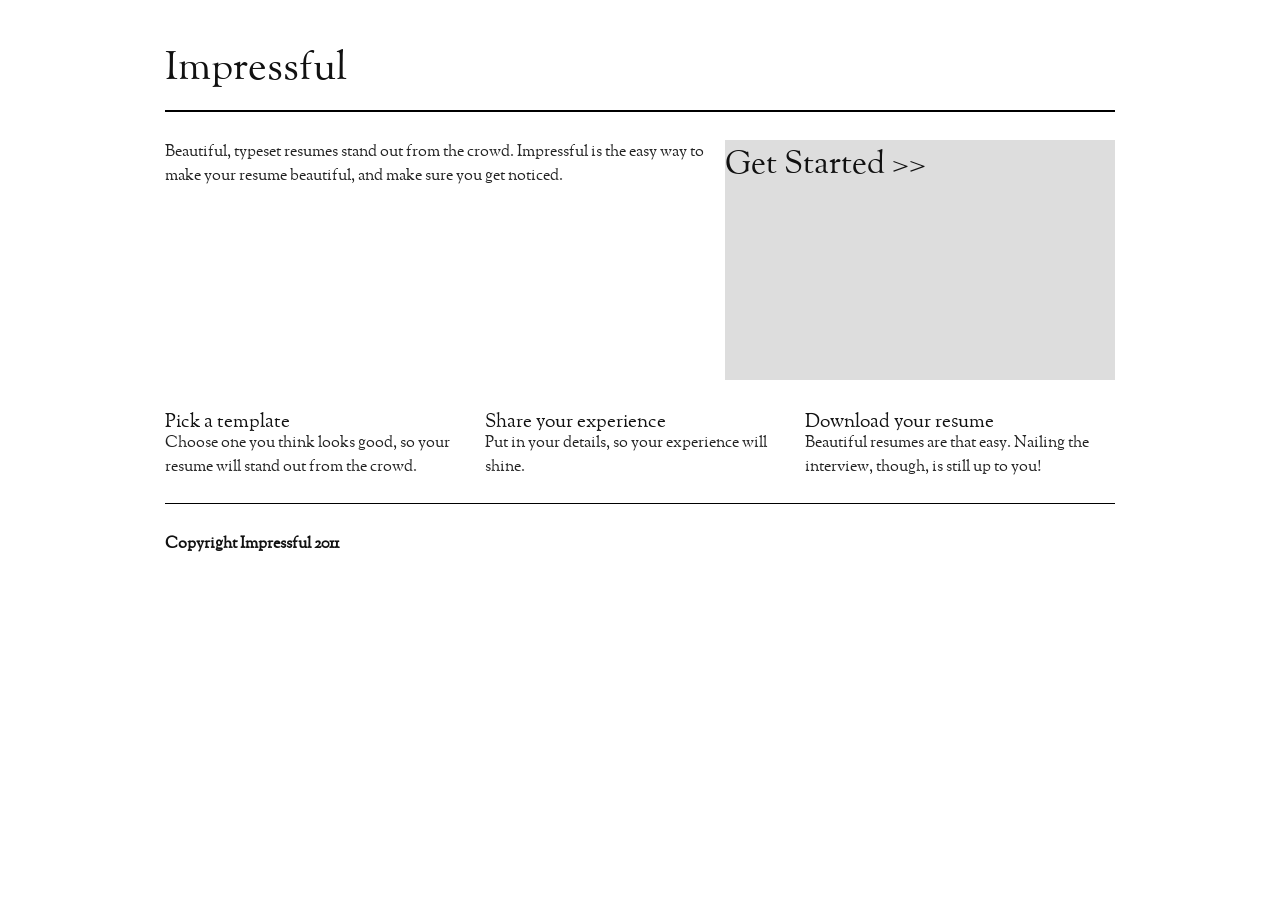
==== commit 72b5faa4: "Added fonts from AFS" ====
--- a/index.html
+++ b/index.html
@@ -13,33 +13,33 @@
   </head>
   <body>
     <div id="container" class="container">
-      <div id="header" class="span-24 last afs-droid-sans"><h1 id="logo">Impressful</h1></div>
+      <div id="header" class="span-24 last "><h1 id="logo">Impressful</h1></div>
 
       <div class="hr span-24 last"></div>
 
-      <div id="content" class="span-14 afs-gentium-book-basic">
+      <div id="content" class="span-14 ">
         <p>Beautiful, typeset resumes stand out from the crowd. Impressful is the easy way to make your resume beautiful, and make sure you get noticed.</p>
       </div>
-      <div id="sidebar" class="span-10 last afs-charis-sil">
-        <h2 class="afs-charis-sil">Get Started &gt;&gt;</h2>
+      <div id="sidebar" class="span-10 last ">
+        <h2 class="">Get Started &gt;&gt;</h2>
       </div>
 
-      <div id="step_1" class="item span-8 afs-gentium-book-basic">
-        <h3 class="afs-droid-sans headline">Pick a template</h3>
+      <div id="step_1" class="item span-8 ">
+        <h3 class=" headline">Pick a template</h3>
         <p>Choose one you think looks good, so your resume will stand out from the crowd.</p>
       </div>
-      <div id="step_2" class="item span-8 afs-gentium-book-basic">
-        <h3 class="afs-droid-sans headline">Share your experience</h3>
+      <div id="step_2" class="item span-8 ">
+        <h3 class=" headline">Share your experience</h3>
         <p>Put in your details, so your experience will shine.</p>
       </div>
-      <div id="step_3" class="item span-8 last afs-gentium-book-basic">
-        <h3 class="afs-droid-sans headline">Download your resume</h3>
+      <div id="step_3" class="item span-8 last ">
+        <h3 class=" headline">Download your resume</h3>
         <p>Beautiful resumes are that easy. Nailing the interview, though, is still up to you!</p>
       </div>
 
       <div class="hr span-24 last"></div>
 
-      <div id="footer" class="span-24 last afs-gentium-book-basic">
+      <div id="footer" class="span-24 last ">
         <h6>Copyright Impressful 2011</h6>
       </div>
     </div>
--- a/css/fonts.css
+++ b/css/fonts.css
@@ -1,142 +1,71 @@
-/* From: http://fontstacks.r10.railsrumble.com/bundles/new?family_ids=194,220,228,230 */
+.afs-ofl-sorts-mill-goudy { font-family: "Sorts Mill Goudy", "Hoefler Text", "Baskerville", "Palatino", "Georgia", "Times New Roman", serif; ;}
 
-/* Headline */
-.afs-droid-sans { font-family: "Droid Sans", "Lucida Grande", "Verdana", "Arial", "Helvetica", "Gill Sans", sans-serif; ;}
+body, .afs-ofl-sorts-mill-goudy { font-family: "Sorts Mill Goudy", "Hoefler Text", "Baskerville", "Palatino", "Georgia", "Times New Roman", serif; font-size: 1.000em;}
 
-/* Text */
-.afs-gentium-book-basic { font-family: "Gentium Book Basic", "Georgia", "Palatino", "Times New Roman", "Baskerville", "Hoefler Text", serif; font-size: 118.06%;}
-
-/* Decoration (e.g. Sidebars, Links, etc...) */
-.afs-charis-sil { font-family: "Charis SIL", "Georgia", "Palatino", "Times New Roman", "Baskerville", "Hoefler Text", serif; font-size: 111.20%;}
-
-/* Monospaced (e.g. Code Samples, etc...) */
-.afs-liberation-mono { font-family: "Liberation Mono", Menlo, Courier New, Courier, Mono, monospace; font-size: 101.52%;}
+code, .afs-inconsolata { font-family: "Inconsolata", Menlo, Courier New, Courier, Mono, monospace; font-size: 0.934em;}
 
 
 @font-face {
-  font-family: Droid Sans;
-  src: url('fonts/Droid-Sans/DroidSans-webfont.ttf');
-  src: local('☺'), url('fonts/Droid-Sans/DroidSans-webfont.woff') format('woff'), url('fonts/Droid-Sans/DroidSans-webfont.ttf') format('truetype'), url('fonts/Droid-Sans/DroidSans-webfont.svg#webfontX4pGz9fc') format('svg');
-  font-weight: 400;
-  font-style: normal;
+  font-family: 'Sorts Mill Goudy';
+  src: url('fonts/Sorts-Mill-Goudy/GoudyStM-Italic-webfont.eot');
+  src: local('☺'), url('fonts/Sorts-Mill-Goudy/GoudyStM-Italic-webfont.woff') format('woff'), url('fonts/Sorts-Mill-Goudy/GoudyStM-Italic-webfont.ttf') format('truetype'), url('fonts/Sorts-Mill-Goudy/GoudyStM-Italic-webfont.svg#webfontX4pGz9fc') format('svg');
+  font-weight: 500;
+  font-style: italic;
 }
 
 
 @font-face {
-  font-family: Droid Sans;
-  src: url('fonts/Droid-Sans/DroidSans-Bold-webfont.ttf');
-  src: local('☺'), url('fonts/Droid-Sans/DroidSans-Bold-webfont.woff') format('woff'), url('fonts/Droid-Sans/DroidSans-Bold-webfont.ttf') format('truetype'), url('fonts/Droid-Sans/DroidSans-Bold-webfont.svg#webfontX4pGz9fc') format('svg');
-  font-weight: 700;
+  font-family: 'Sorts Mill Goudy';
+  src: url('fonts/Sorts-Mill-Goudy/GoudyStM-webfont.eot');
+  src: local('☺'), url('fonts/Sorts-Mill-Goudy/GoudyStM-webfont.woff') format('woff'), url('fonts/Sorts-Mill-Goudy/GoudyStM-webfont.ttf') format('truetype'), url('fonts/Sorts-Mill-Goudy/GoudyStM-webfont.svg#webfontX4pGz9fc') format('svg');
+  font-weight: 500;
   font-style: normal;
 }
 
 
 
 @font-face {
-  font-family: Gentium Book Basic;
-  src: url('fonts/Gentium-Basic/GenBkBasI-webfont.ttf');
-  src: local('☺'), url('fonts/Gentium-Basic/GenBkBasI-webfont.woff') format('woff'), url('fonts/Gentium-Basic/GenBkBasI-webfont.ttf') format('truetype'), url('fonts/Gentium-Basic/GenBkBasI-webfont.svg#webfontX4pGz9fc') format('svg');
-  font-weight: 400;
+  font-family: 'Sorts Mill Goudy';
+  src: url('fonts/Sorts-Mill-Goudy/GoudyStM-Italic-webfont.eot');
+  src: local('☺'), url('fonts/Sorts-Mill-Goudy/GoudyStM-Italic-webfont.woff') format('woff'), url('fonts/Sorts-Mill-Goudy/GoudyStM-Italic-webfont.ttf') format('truetype'), url('fonts/Sorts-Mill-Goudy/GoudyStM-Italic-webfont.svg#webfontX4pGz9fc') format('svg');
+  font-weight: 500;
   font-style: italic;
 }
 
 
 @font-face {
-  font-family: Gentium Book Basic;
-  src: url('fonts/Gentium-Basic/GenBkBasR-webfont.ttf');
-  src: local('☺'), url('fonts/Gentium-Basic/GenBkBasR-webfont.woff') format('woff'), url('fonts/Gentium-Basic/GenBkBasR-webfont.ttf') format('truetype'), url('fonts/Gentium-Basic/GenBkBasR-webfont.svg#webfontX4pGz9fc') format('svg');
-  font-weight: 400;
-  font-style: normal;
-}
-
-
-@font-face {
-  font-family: Gentium Book Basic;
-  src: url('fonts/Gentium-Basic/GenBkBasBI-webfont.ttf');
-  src: local('☺'), url('fonts/Gentium-Basic/GenBkBasBI-webfont.woff') format('woff'), url('fonts/Gentium-Basic/GenBkBasBI-webfont.ttf') format('truetype'), url('fonts/Gentium-Basic/GenBkBasBI-webfont.svg#webfontX4pGz9fc') format('svg');
-  font-weight: 700;
-  font-style: italic;
-}
-
-
-@font-face {
-  font-family: Gentium Book Basic;
-  src: url('fonts/Gentium-Basic/GenBkBasB-webfont.ttf');
-  src: local('☺'), url('fonts/Gentium-Basic/GenBkBasB-webfont.woff') format('woff'), url('fonts/Gentium-Basic/GenBkBasB-webfont.ttf') format('truetype'), url('fonts/Gentium-Basic/GenBkBasB-webfont.svg#webfontX4pGz9fc') format('svg');
-  font-weight: 700;
+  font-family: 'Sorts Mill Goudy';
+  src: url('fonts/Sorts-Mill-Goudy/GoudyStM-webfont.eot');
+  src: local('☺'), url('fonts/Sorts-Mill-Goudy/GoudyStM-webfont.woff') format('woff'), url('fonts/Sorts-Mill-Goudy/GoudyStM-webfont.ttf') format('truetype'), url('fonts/Sorts-Mill-Goudy/GoudyStM-webfont.svg#webfontX4pGz9fc') format('svg');
+  font-weight: 500;
   font-style: normal;
 }
 
 
 
 @font-face {
-  font-family: Charis SIL;
-  src: url('fonts/Charis-SIL/CharisSILB-webfont.ttf');
-  src: local('☺'), url('fonts/Charis-SIL/CharisSILB-webfont.woff') format('woff'), url('fonts/Charis-SIL/CharisSILB-webfont.ttf') format('truetype'), url('fonts/Charis-SIL/CharisSILB-webfont.svg#webfontX4pGz9fc') format('svg');
-  font-weight: 700;
-  font-style: normal;
-}
-
-
-@font-face {
-  font-family: Charis SIL;
-  src: url('fonts/Charis-SIL/CharisSILBI-webfont.ttf');
-  src: local('☺'), url('fonts/Charis-SIL/CharisSILBI-webfont.woff') format('woff'), url('fonts/Charis-SIL/CharisSILBI-webfont.ttf') format('truetype'), url('fonts/Charis-SIL/CharisSILBI-webfont.svg#webfontX4pGz9fc') format('svg');
-  font-weight: 700;
+  font-family: 'Sorts Mill Goudy';
+  src: url('fonts/Sorts-Mill-Goudy/GoudyStM-Italic-webfont.eot');
+  src: local('☺'), url('fonts/Sorts-Mill-Goudy/GoudyStM-Italic-webfont.woff') format('woff'), url('fonts/Sorts-Mill-Goudy/GoudyStM-Italic-webfont.ttf') format('truetype'), url('fonts/Sorts-Mill-Goudy/GoudyStM-Italic-webfont.svg#webfontX4pGz9fc') format('svg');
+  font-weight: 500;
   font-style: italic;
 }
 
 
 @font-face {
-  font-family: Charis SIL;
-  src: url('fonts/Charis-SIL/CharisSILR-webfont.ttf');
-  src: local('☺'), url('fonts/Charis-SIL/CharisSILR-webfont.woff') format('woff'), url('fonts/Charis-SIL/CharisSILR-webfont.ttf') format('truetype'), url('fonts/Charis-SIL/CharisSILR-webfont.svg#webfontX4pGz9fc') format('svg');
-  font-weight: 400;
+  font-family: 'Sorts Mill Goudy';
+  src: url('fonts/Sorts-Mill-Goudy/GoudyStM-webfont.eot');
+  src: local('☺'), url('fonts/Sorts-Mill-Goudy/GoudyStM-webfont.woff') format('woff'), url('fonts/Sorts-Mill-Goudy/GoudyStM-webfont.ttf') format('truetype'), url('fonts/Sorts-Mill-Goudy/GoudyStM-webfont.svg#webfontX4pGz9fc') format('svg');
+  font-weight: 500;
   font-style: normal;
-}
-
-
-@font-face {
-  font-family: Charis SIL;
-  src: url('fonts/Charis-SIL/CharisSILI-webfont.ttf');
-  src: local('☺'), url('fonts/Charis-SIL/CharisSILI-webfont.woff') format('woff'), url('fonts/Charis-SIL/CharisSILI-webfont.ttf') format('truetype'), url('fonts/Charis-SIL/CharisSILI-webfont.svg#webfontX4pGz9fc') format('svg');
-  font-weight: 400;
-  font-style: italic;
 }
 
 
 
 @font-face {
-  font-family: Liberation Mono;
-  src: url('fonts/Liberation-Mono/LiberationMono-Bold-webfont.ttf');
-  src: local('☺'), url('fonts/Liberation-Mono/LiberationMono-Bold-webfont.woff') format('woff'), url('fonts/Liberation-Mono/LiberationMono-Bold-webfont.ttf') format('truetype'), url('fonts/Liberation-Mono/LiberationMono-Bold-webfont.svg#webfontX4pGz9fc') format('svg');
-  font-weight: 700;
+  font-family: 'Inconsolata';
+  src: url('fonts/Inconsolata/Inconsolata-webfont.eot');
+  src: local('☺'), url('fonts/Inconsolata/Inconsolata-webfont.woff') format('woff'), url('fonts/Inconsolata/Inconsolata-webfont.ttf') format('truetype'), url('fonts/Inconsolata/Inconsolata-webfont.svg#webfontX4pGz9fc') format('svg');
+  font-weight: 500;
   font-style: normal;
 }
-
-
-@font-face {
-  font-family: Liberation Mono;
-  src: url('fonts/Liberation-Mono/LiberationMono-BoldItalic-webfont.ttf');
-  src: local('☺'), url('fonts/Liberation-Mono/LiberationMono-BoldItalic-webfont.woff') format('woff'), url('fonts/Liberation-Mono/LiberationMono-BoldItalic-webfont.ttf') format('truetype'), url('fonts/Liberation-Mono/LiberationMono-BoldItalic-webfont.svg#webfontX4pGz9fc') format('svg');
-  font-weight: 700;
-  font-style: italic;
-}
-
-
-@font-face {
-  font-family: Liberation Mono;
-  src: url('fonts/Liberation-Mono/LiberationMono-Regular-webfont.ttf');
-  src: local('☺'), url('fonts/Liberation-Mono/LiberationMono-Regular-webfont.woff') format('woff'), url('fonts/Liberation-Mono/LiberationMono-Regular-webfont.ttf') format('truetype'), url('fonts/Liberation-Mono/LiberationMono-Regular-webfont.svg#webfontX4pGz9fc') format('svg');
-  font-weight: 400;
-  font-style: normal;
-}
-
-
-@font-face {
-  font-family: Liberation Mono;
-  src: url('fonts/Liberation-Mono/LiberationMono-Italic-webfont.ttf');
-  src: local('☺'), url('fonts/Liberation-Mono/LiberationMono-Italic-webfont.woff') format('woff'), url('fonts/Liberation-Mono/LiberationMono-Italic-webfont.ttf') format('truetype'), url('fonts/Liberation-Mono/LiberationMono-Italic-webfont.svg#webfontX4pGz9fc') format('svg');
-  font-weight: 400;
-  font-style: italic;
-}
